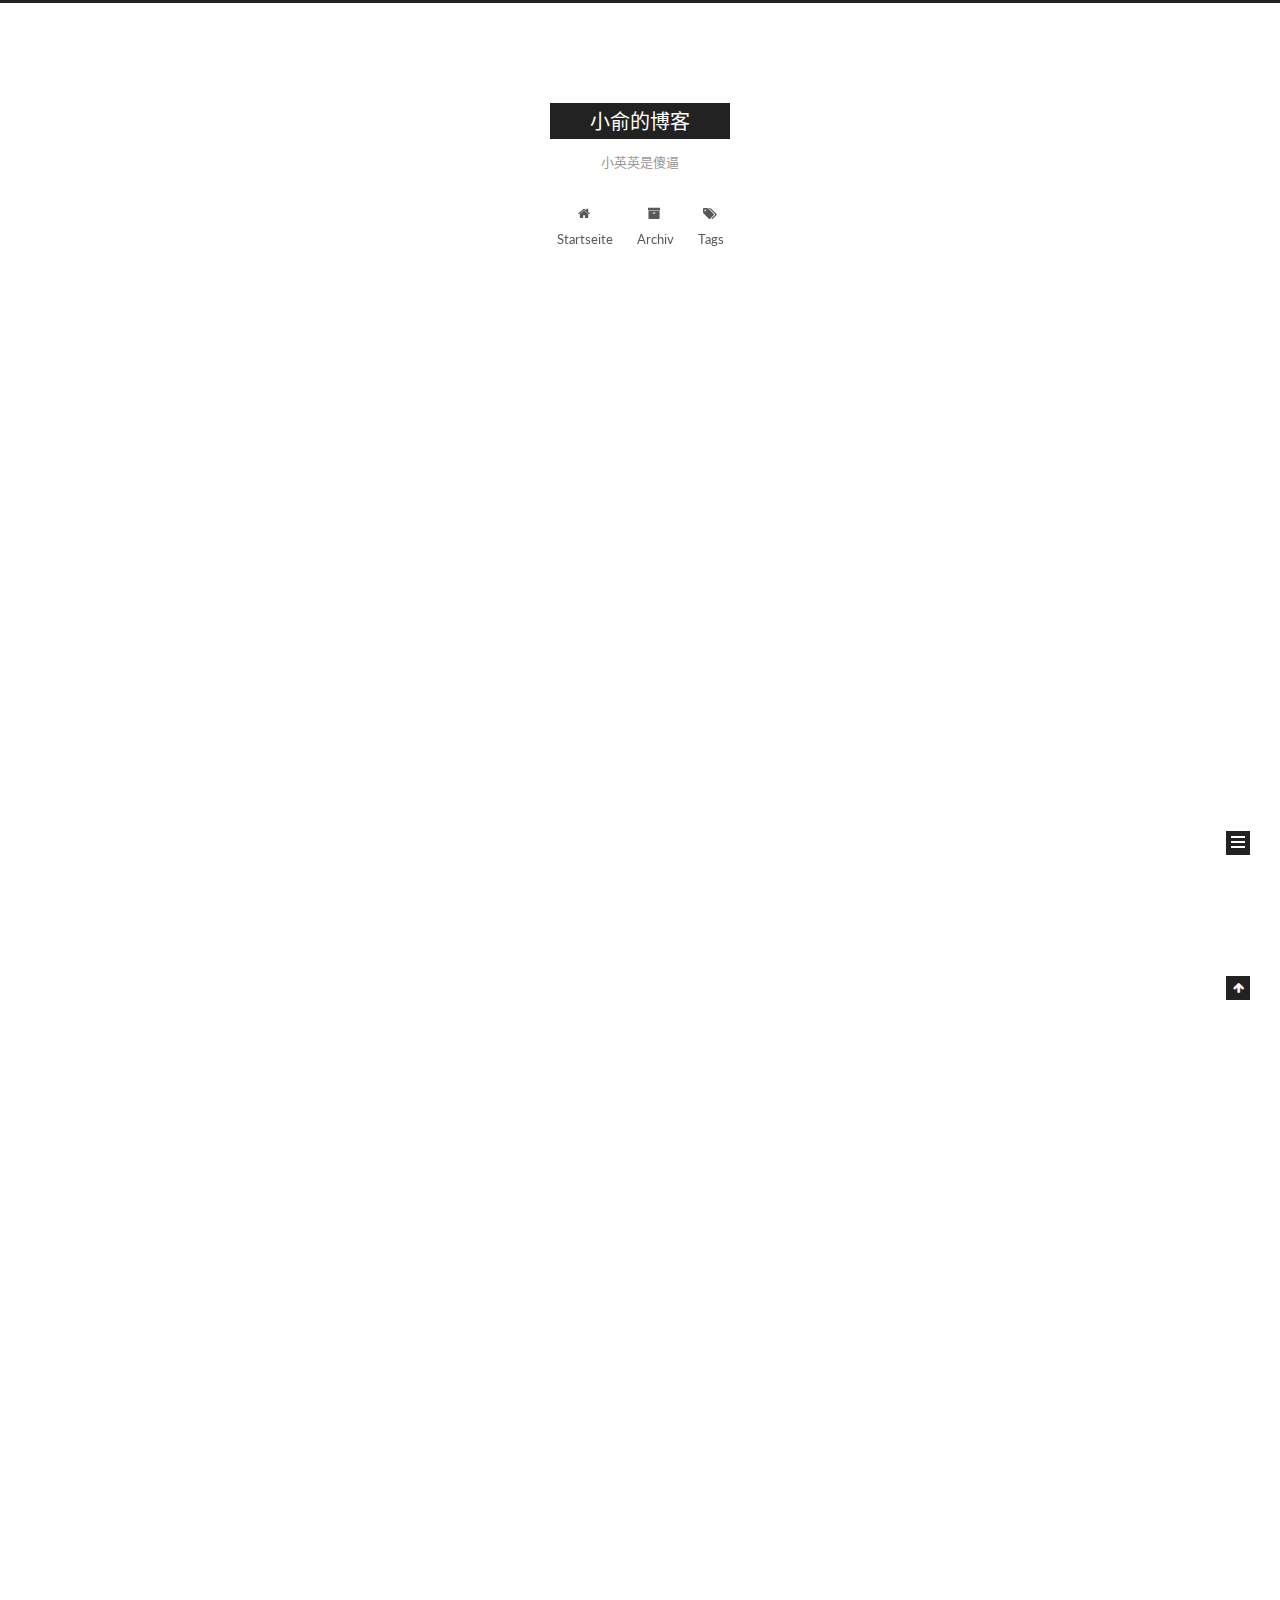
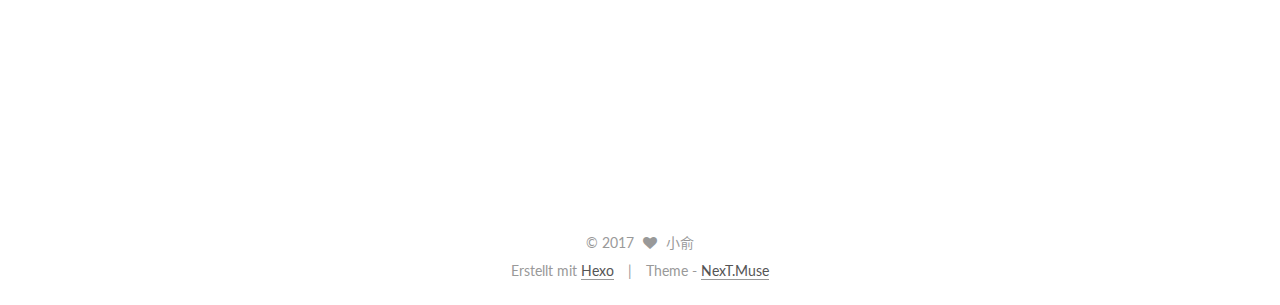
==== index.html @ b85093c0 "Site updated: 2017-07-04 21:34:38" ====
<!doctype html>



  


<html class="theme-next muse use-motion" lang="zh-CN">
<head>
  <meta charset="UTF-8"/>
<meta http-equiv="X-UA-Compatible" content="IE=edge" />
<meta name="viewport" content="width=device-width, initial-scale=1, maximum-scale=1"/>









<meta http-equiv="Cache-Control" content="no-transform" />
<meta http-equiv="Cache-Control" content="no-siteapp" />















  
  
  <link href="/lib/fancybox/source/jquery.fancybox.css?v=2.1.5" rel="stylesheet" type="text/css" />




  
  
  
  

  
    
    
  

  

  

  

  

  
    
    
    <link href="//fonts.googleapis.com/css?family=Lato:300,300italic,400,400italic,700,700italic&subset=latin,latin-ext" rel="stylesheet" type="text/css">
  






<link href="/lib/font-awesome/css/font-awesome.min.css?v=4.6.2" rel="stylesheet" type="text/css" />

<link href="/css/main.css?v=5.1.1" rel="stylesheet" type="text/css" />


  <meta name="keywords" content="Hexo, NexT" />








  <link rel="shortcut icon" type="image/x-icon" href="/favicon.ico?v=5.1.1" />






<meta name="description" content="小英英是傻逼">
<meta property="og:type" content="website">
<meta property="og:title" content="小俞的博客">
<meta property="og:url" content="http://xiaoyuyu.imwork.net/index.html">
<meta property="og:site_name" content="小俞的博客">
<meta property="og:description" content="小英英是傻逼">
<meta name="twitter:card" content="summary">
<meta name="twitter:title" content="小俞的博客">
<meta name="twitter:description" content="小英英是傻逼">



<script type="text/javascript" id="hexo.configurations">
  var NexT = window.NexT || {};
  var CONFIG = {
    root: '/',
    scheme: 'Muse',
    sidebar: {"position":"left","display":"post","offset":12,"offset_float":0,"b2t":false,"scrollpercent":false},
    fancybox: true,
    motion: true,
    duoshuo: {
      userId: '0',
      author: 'Author'
    },
    algolia: {
      applicationID: '',
      apiKey: '',
      indexName: '',
      hits: {"per_page":10},
      labels: {"input_placeholder":"Search for Posts","hits_empty":"We didn't find any results for the search: ${query}","hits_stats":"${hits} results found in ${time} ms"}
    }
  };
</script>



  <link rel="canonical" href="http://xiaoyuyu.imwork.net/"/>





  <title>小俞的博客</title>
  














</head>

<body itemscope itemtype="http://schema.org/WebPage" lang="zh-CN">

  
  
    
  

  <div class="container sidebar-position-left 
   page-home 
 ">
    <div class="headband"></div>

    <header id="header" class="header" itemscope itemtype="http://schema.org/WPHeader">
      <div class="header-inner"><div class="site-brand-wrapper">
  <div class="site-meta ">
    

    <div class="custom-logo-site-title">
      <a href="/"  class="brand" rel="start">
        <span class="logo-line-before"><i></i></span>
        <span class="site-title">小俞的博客</span>
        <span class="logo-line-after"><i></i></span>
      </a>
    </div>
      
        <p class="site-subtitle">小英英是傻逼</p>
      
  </div>

  <div class="site-nav-toggle">
    <button>
      <span class="btn-bar"></span>
      <span class="btn-bar"></span>
      <span class="btn-bar"></span>
    </button>
  </div>
</div>

<nav class="site-nav">
  

  
    <ul id="menu" class="menu">
      
        
        <li class="menu-item menu-item-home">
          <a href="/" rel="section">
            
              <i class="menu-item-icon fa fa-fw fa-home"></i> <br />
            
            Startseite
          </a>
        </li>
      
        
        <li class="menu-item menu-item-archives">
          <a href="/archives/" rel="section">
            
              <i class="menu-item-icon fa fa-fw fa-archive"></i> <br />
            
            Archiv
          </a>
        </li>
      
        
        <li class="menu-item menu-item-tags">
          <a href="/tags/" rel="section">
            
              <i class="menu-item-icon fa fa-fw fa-tags"></i> <br />
            
            Tags
          </a>
        </li>
      

      
    </ul>
  

  
</nav>



 </div>
    </header>

    <main id="main" class="main">
      <div class="main-inner">
        <div class="content-wrap">
          <div id="content" class="content">
            
  <section id="posts" class="posts-expand">
    
      

  

  
  
  

  <article class="post post-type-normal " itemscope itemtype="http://schema.org/Article">
    <link itemprop="mainEntityOfPage" href="http://xiaoyuyu.imwork.net/2017/07/04/first/">

    <span hidden itemprop="author" itemscope itemtype="http://schema.org/Person">
      <meta itemprop="name" content="小俞">
      <meta itemprop="description" content="">
      <meta itemprop="image" content="/images/avatar.gif">
    </span>

    <span hidden itemprop="publisher" itemscope itemtype="http://schema.org/Organization">
      <meta itemprop="name" content="小俞的博客">
    </span>

    
      <header class="post-header">

        
        
          <h1 class="post-title" itemprop="name headline">
                
                <a class="post-title-link" href="/2017/07/04/first/" itemprop="url">我的第一篇博文</a></h1>
        

        <div class="post-meta">
          <span class="post-time">
            
              <span class="post-meta-item-icon">
                <i class="fa fa-calendar-o"></i>
              </span>
              
                <span class="post-meta-item-text">Veröffentlicht am</span>
              
              <time title="Post created" itemprop="dateCreated datePublished" datetime="2017-07-04T21:10:45+08:00">
                2017-07-04
              </time>
            

            

            
          </span>

          

          
            
          

          
          

          

          

          

        </div>
      </header>
    

    <div class="post-body" itemprop="articleBody">

      
      

      
        
          
            <p>Welcome to <a href="https://hexo.io/" target="_blank" rel="external">Hexo</a>! This is your very first post. Check <a href="https://hexo.io/docs/" target="_blank" rel="external">documentation</a> for more info. If you get any problems when using Hexo, you can find the answer in <a href="https://hexo.io/docs/troubleshooting.html" target="_blank" rel="external">troubleshooting</a> or you can ask me on <a href="https://github.com/hexojs/hexo/issues" target="_blank" rel="external">GitHub</a>.</p>
<h2 id="Quick-Start"><a href="#Quick-Start" class="headerlink" title="Quick Start"></a>Quick Start</h2><p>任何人的观点</p>

          
        
      
    </div>

    <div>
      
    </div>

    <div>
      
    </div>

    <div>
      
    </div>

    <footer class="post-footer">
      

      

      

      
      
        <div class="post-eof"></div>
      
    </footer>
  </article>


    
      

  

  
  
  

  <article class="post post-type-normal " itemscope itemtype="http://schema.org/Article">
    <link itemprop="mainEntityOfPage" href="http://xiaoyuyu.imwork.net/2017/07/04/hello-world/">

    <span hidden itemprop="author" itemscope itemtype="http://schema.org/Person">
      <meta itemprop="name" content="小俞">
      <meta itemprop="description" content="">
      <meta itemprop="image" content="/images/avatar.gif">
    </span>

    <span hidden itemprop="publisher" itemscope itemtype="http://schema.org/Organization">
      <meta itemprop="name" content="小俞的博客">
    </span>

    
      <header class="post-header">

        
        
          <h1 class="post-title" itemprop="name headline">
                
                <a class="post-title-link" href="/2017/07/04/hello-world/" itemprop="url">Hello World</a></h1>
        

        <div class="post-meta">
          <span class="post-time">
            
              <span class="post-meta-item-icon">
                <i class="fa fa-calendar-o"></i>
              </span>
              
                <span class="post-meta-item-text">Veröffentlicht am</span>
              
              <time title="Post created" itemprop="dateCreated datePublished" datetime="2017-07-04T20:33:21+08:00">
                2017-07-04
              </time>
            

            

            
          </span>

          

          
            
          

          
          

          

          

          

        </div>
      </header>
    

    <div class="post-body" itemprop="articleBody">

      
      

      
        
          
            <p>Welcome to <a href="https://hexo.io/" target="_blank" rel="external">Hexo</a>! This is your very first post. Check <a href="https://hexo.io/docs/" target="_blank" rel="external">documentation</a> for more info. If you get any problems when using Hexo, you can find the answer in <a href="https://hexo.io/docs/troubleshooting.html" target="_blank" rel="external">troubleshooting</a> or you can ask me on <a href="https://github.com/hexojs/hexo/issues" target="_blank" rel="external">GitHub</a>.</p>
<h2 id="Quick-Start"><a href="#Quick-Start" class="headerlink" title="Quick Start"></a>Quick Start</h2><h3 id="Create-a-new-post"><a href="#Create-a-new-post" class="headerlink" title="Create a new post"></a>Create a new post</h3><figure class="highlight bash"><table><tr><td class="gutter"><pre><div class="line">1</div></pre></td><td class="code"><pre><div class="line">$ hexo new <span class="string">"My New Post"</span></div></pre></td></tr></table></figure>
<p>More info: <a href="https://hexo.io/docs/writing.html" target="_blank" rel="external">Writing</a></p>
<h3 id="Run-server"><a href="#Run-server" class="headerlink" title="Run server"></a>Run server</h3><figure class="highlight bash"><table><tr><td class="gutter"><pre><div class="line">1</div></pre></td><td class="code"><pre><div class="line">$ hexo server</div></pre></td></tr></table></figure>
<p>More info: <a href="https://hexo.io/docs/server.html" target="_blank" rel="external">Server</a></p>
<h3 id="Generate-static-files"><a href="#Generate-static-files" class="headerlink" title="Generate static files"></a>Generate static files</h3><figure class="highlight bash"><table><tr><td class="gutter"><pre><div class="line">1</div></pre></td><td class="code"><pre><div class="line">$ hexo generate</div></pre></td></tr></table></figure>
<p>More info: <a href="https://hexo.io/docs/generating.html" target="_blank" rel="external">Generating</a></p>
<h3 id="Deploy-to-remote-sites"><a href="#Deploy-to-remote-sites" class="headerlink" title="Deploy to remote sites"></a>Deploy to remote sites</h3><figure class="highlight bash"><table><tr><td class="gutter"><pre><div class="line">1</div></pre></td><td class="code"><pre><div class="line">$ hexo deploy</div></pre></td></tr></table></figure>
<p>More info: <a href="https://hexo.io/docs/deployment.html" target="_blank" rel="external">Deployment</a></p>

          
        
      
    </div>

    <div>
      
    </div>

    <div>
      
    </div>

    <div>
      
    </div>

    <footer class="post-footer">
      

      

      

      
      
        <div class="post-eof"></div>
      
    </footer>
  </article>


    
  </section>

  


          </div>
          


          

        </div>
        
          
  
  <div class="sidebar-toggle">
    <div class="sidebar-toggle-line-wrap">
      <span class="sidebar-toggle-line sidebar-toggle-line-first"></span>
      <span class="sidebar-toggle-line sidebar-toggle-line-middle"></span>
      <span class="sidebar-toggle-line sidebar-toggle-line-last"></span>
    </div>
  </div>

  <aside id="sidebar" class="sidebar">
    <div class="sidebar-inner">

      

      

      <section class="site-overview sidebar-panel sidebar-panel-active">
        <div class="site-author motion-element" itemprop="author" itemscope itemtype="http://schema.org/Person">
          <img class="site-author-image" itemprop="image"
               src="/images/avatar.gif"
               alt="小俞" />
          <p class="site-author-name" itemprop="name">小俞</p>
           
              <p class="site-description motion-element" itemprop="description">小英英是傻逼</p>
          
        </div>
        <nav class="site-state motion-element">

          
            <div class="site-state-item site-state-posts">
              <a href="/archives/">
                <span class="site-state-item-count">2</span>
                <span class="site-state-item-name">Artikel</span>
              </a>
            </div>
          

          

          

        </nav>

        

        <div class="links-of-author motion-element">
          
        </div>

        
        

        
        

        


      </section>

      

      

    </div>
  </aside>


        
      </div>
    </main>

    <footer id="footer" class="footer">
      <div class="footer-inner">
        <div class="copyright" >
  
  &copy; 
  <span itemprop="copyrightYear">2017</span>
  <span class="with-love">
    <i class="fa fa-heart"></i>
  </span>
  <span class="author" itemprop="copyrightHolder">小俞</span>
</div>


<div class="powered-by">
  Erstellt mit  <a class="theme-link" href="https://hexo.io">Hexo</a>
</div>

<div class="theme-info">
  Theme -
  <a class="theme-link" href="https://github.com/iissnan/hexo-theme-next">
    NexT.Muse
  </a>
</div>


        

        
      </div>
    </footer>

    
      <div class="back-to-top">
        <i class="fa fa-arrow-up"></i>
        
      </div>
    

  </div>

  

<script type="text/javascript">
  if (Object.prototype.toString.call(window.Promise) !== '[object Function]') {
    window.Promise = null;
  }
</script>









  












  
  <script type="text/javascript" src="/lib/jquery/index.js?v=2.1.3"></script>

  
  <script type="text/javascript" src="/lib/fastclick/lib/fastclick.min.js?v=1.0.6"></script>

  
  <script type="text/javascript" src="/lib/jquery_lazyload/jquery.lazyload.js?v=1.9.7"></script>

  
  <script type="text/javascript" src="/lib/velocity/velocity.min.js?v=1.2.1"></script>

  
  <script type="text/javascript" src="/lib/velocity/velocity.ui.min.js?v=1.2.1"></script>

  
  <script type="text/javascript" src="/lib/fancybox/source/jquery.fancybox.pack.js?v=2.1.5"></script>


  


  <script type="text/javascript" src="/js/src/utils.js?v=5.1.1"></script>

  <script type="text/javascript" src="/js/src/motion.js?v=5.1.1"></script>



  
  

  
    <script type="text/javascript" src="/js/src/scrollspy.js?v=5.1.1"></script>
<script type="text/javascript" src="/js/src/post-details.js?v=5.1.1"></script>

  

  


  <script type="text/javascript" src="/js/src/bootstrap.js?v=5.1.1"></script>



  


  




	





  





  





  






  





  

  

  

  

  

  

</body>
</html>
---- css/main.css ----
/* normalize.css v3.0.2 | MIT License | git.io/normalize */
html {
  font-family: sans-serif; /* 1 */
  -ms-text-size-adjust: 100%; /* 2 */
  -webkit-text-size-adjust: 100%; /* 2 */
}
body {
  margin: 0;
}
article,
aside,
details,
figcaption,
figure,
footer,
header,
hgroup,
main,
menu,
nav,
section,
summary {
  display: block;
}
audio,
canvas,
progress,
video {
  display: inline-block; /* 1 */
  vertical-align: baseline; /* 2 */
}
audio:not([controls]) {
  display: none;
  height: 0;
}
[hidden],
template {
  display: none;
}
a {
  background-color: transparent;
}
a:active,
a:hover {
  outline: 0;
}
abbr[title] {
  border-bottom: 1px dotted;
}
b,
strong {
  font-weight: bold;
}
dfn {
  font-style: italic;
}
h1 {
  font-size: 2em;
  margin: 0.67em 0;
}
mark {
  background: #ff0;
  color: #000;
}
small {
  font-size: 80%;
}
sub,
sup {
  font-size: 75%;
  line-height: 0;
  position: relative;
  vertical-align: baseline;
}
sup {
  top: -0.5em;
}
sub {
  bottom: -0.25em;
}
img {
  border: 0;
}
svg:not(:root) {
  overflow: hidden;
}
figure {
  margin: 1em 40px;
}
hr {
  -moz-box-sizing: content-box;
  box-sizing: content-box;
  height: 0;
}
pre {
  overflow: auto;
}
code,
kbd,
pre,
samp {
  font-family: monospace, monospace;
  font-size: 1em;
}
button,
input,
optgroup,
select,
textarea {
  color: inherit; /* 1 */
  font: inherit; /* 2 */
  margin: 0; /* 3 */
}
button {
  overflow: visible;
}
button,
select {
  text-transform: none;
}
button,
html input[type="button"],
input[type="reset"],
input[type="submit"] {
  -webkit-appearance: button; /* 2 */
  cursor: pointer; /* 3 */
}
button[disabled],
html input[disabled] {
  cursor: default;
}
button::-moz-focus-inner,
input::-moz-focus-inner {
  border: 0;
  padding: 0;
}
input {
  line-height: normal;
}
input[type="checkbox"],
input[type="radio"] {
  box-sizing: border-box; /* 1 */
  padding: 0; /* 2 */
}
input[type="number"]::-webkit-inner-spin-button,
input[type="number"]::-webkit-outer-spin-button {
  height: auto;
}
input[type="search"] {
  -webkit-appearance: textfield; /* 1 */
  -moz-box-sizing: content-box;
  -webkit-box-sizing: content-box; /* 2 */
  box-sizing: content-box;
}
input[type="search"]::-webkit-search-cancel-button,
input[type="search"]::-webkit-search-decoration {
  -webkit-appearance: none;
}
fieldset {
  border: 1px solid #c0c0c0;
  margin: 0 2px;
  padding: 0.35em 0.625em 0.75em;
}
legend {
  border: 0; /* 1 */
  padding: 0; /* 2 */
}
textarea {
  overflow: auto;
}
optgroup {
  font-weight: bold;
}
table {
  border-collapse: collapse;
  border-spacing: 0;
}
td,
th {
  padding: 0;
}
::selection {
  background: #262a30;
  color: #fff;
}
body {
  position: relative;
  font-family: 'Lato', "PingFang SC", "Microsoft YaHei", sans-serif;
  font-size: 14px;
  line-height: 2;
  color: #555;
  background: #fff;
}
@media (max-width: 767px) {
  body {
    padding-right: 0 !important;
  }
}
@media (min-width: 768px) and (max-width: 991px) {
  body {
    padding-right: 0 !important;
  }
}
@media (min-width: 1600px) {
  body {
    font-size: 16px;
  }
}
h1,
h2,
h3,
h4,
h5,
h6 {
  margin: 0;
  padding: 0;
  font-weight: bold;
  line-height: 1.5;
  font-family: 'Lato', "PingFang SC", "Microsoft YaHei", sans-serif;
}
h2,
h3,
h4,
h5,
h6 {
  margin: 20px 0 15px;
}
h1 {
  font-size: 22px;
}
@media (max-width: 767px) {
  h1 {
    font-size: 18px;
  }
}
h2 {
  font-size: 20px;
}
@media (max-width: 767px) {
  h2 {
    font-size: 16px;
  }
}
h3 {
  font-size: 18px;
}
@media (max-width: 767px) {
  h3 {
    font-size: 14px;
  }
}
h4 {
  font-size: 16px;
}
@media (max-width: 767px) {
  h4 {
    font-size: 12px;
  }
}
h5 {
  font-size: 14px;
}
@media (max-width: 767px) {
  h5 {
    font-size: 10px;
  }
}
h6 {
  font-size: 12px;
}
@media (max-width: 767px) {
  h6 {
    font-size: 8px;
  }
}
p {
  margin: 0 0 25px 0;
}
a {
  color: #555;
  text-decoration: none;
  border-bottom: 1px solid #999;
  word-wrap: break-word;
}
a:hover {
  color: #222;
  border-bottom-color: #222;
}
blockquote {
  margin: 0;
  padding: 0;
}
img {
  display: block;
  margin: auto;
  max-width: 100%;
  height: auto;
}
hr {
  margin: 40px 0;
  height: 3px;
  border: none;
  background-color: #ddd;
  background-image: repeating-linear-gradient(-45deg, #fff, #fff 4px, transparent 4px, transparent 8px);
}
blockquote {
  padding: 0 15px;
  color: #666;
  border-left: 4px solid #ddd;
}
blockquote cite::before {
  content: "-";
  padding: 0 5px;
}
dt {
  font-weight: 700;
}
dd {
  margin: 0;
  padding: 0;
}
.text-left {
  text-align: left;
}
.text-center {
  text-align: center;
}
.text-right {
  text-align: right;
}
.text-justify {
  text-align: justify;
}
.text-nowrap {
  white-space: nowrap;
}
.text-lowercase {
  text-transform: lowercase;
}
.text-uppercase {
  text-transform: uppercase;
}
.text-capitalize {
  text-transform: capitalize;
}
.center-block {
  display: block;
  margin-left: auto;
  margin-right: auto;
}
.clearfix:before,
.clearfix:after {
  content: " ";
  display: table;
}
.clearfix:after {
  clear: both;
}
.pullquote {
  width: 45%;
}
.pullquote.left {
  float: left;
  margin-left: 5px;
  margin-right: 10px;
}
.pullquote.right {
  float: right;
  margin-left: 10px;
  margin-right: 5px;
}
.affix.affix.affix {
  position: fixed;
}
.translation {
  margin-top: -20px;
  font-size: 14px;
  color: #999;
}
.scrollbar-measure {
  width: 100px;
  height: 100px;
  overflow: scroll;
  position: absolute;
  top: -9999px;
}
.use-motion .motion-element {
  opacity: 0;
}
table {
  margin: 20px 0;
  width: 100%;
  border-collapse: collapse;
  border-spacing: 0;
  border: 1px solid #ddd;
  font-size: 14px;
  table-layout: fixed;
  word-wrap: break-all;
}
table>tbody>tr:nth-of-type(odd) {
  background-color: #f9f9f9;
}
table>tbody>tr:hover {
  background-color: #f5f5f5;
}
caption,
th,
td {
  padding: 8px;
  text-align: left;
  vertical-align: middle;
  font-weight: normal;
}
th,
td {
  border-bottom: 3px solid #ddd;
  border-right: 1px solid #eee;
}
th {
  padding-bottom: 10px;
  font-weight: 700;
}
td {
  border-bottom-width: 1px;
}
html,
body {
  height: 100%;
}
.container {
  position: relative;
  min-height: 100%;
}
.header-inner {
  margin: 0 auto;
  padding: 100px 0 70px;
  width: 700px;
}
@media (min-width: 1600px) {
  .container .header-inner {
    width: 900px;
  }
}
.main {
  padding-bottom: 150px;
}
.main-inner {
  margin: 0 auto;
  width: 700px;
}
@media (min-width: 1600px) {
  .container .main-inner {
    width: 900px;
  }
}
.footer {
  position: absolute;
  left: 0;
  bottom: 0;
  width: 100%;
  min-height: 50px;
}
.footer-inner {
  box-sizing: border-box;
  margin: 20px auto;
  width: 700px;
}
@media (min-width: 1600px) {
  .container .footer-inner {
    width: 900px;
  }
}
pre,
.highlight {
  overflow: auto;
  margin: 20px 0;
  padding: 0;
  font-size: 13px;
  color: #4d4d4c;
  background: #f7f7f7;
  line-height: 1.6;
}
pre,
code {
  font-family: consolas, Menlo, "PingFang SC", "Microsoft YaHei", monospace;
}
code {
  padding: 2px 4px;
  word-wrap: break-word;
  color: #555;
  background: #eee;
  border-radius: 3px;
  font-size: 13px;
}
pre code {
  padding: 0;
  color: #4d4d4c;
  background: none;
  text-shadow: none;
}
.highlight {
  border-radius: 1px;
}
.highlight pre {
  border: none;
  margin: 0;
  padding: 10px 0;
}
.highlight table {
  margin: 0;
  width: auto;
  border: none;
}
.highlight td {
  border: none;
  padding: 0;
}
.highlight figcaption {
  font-size: 1em;
  color: #4d4d4c;
  line-height: 1em;
  margin-bottom: 1em;
}
.highlight figcaption:before,
.highlight figcaption:after {
  content: " ";
  display: table;
}
.highlight figcaption:after {
  clear: both;
}
.highlight figcaption a {
  float: right;
  color: #4d4d4c;
}
.highlight figcaption a:hover {
  border-bottom-color: #4d4d4c;
}
.highlight .gutter pre {
  padding-left: 10px;
  padding-right: 10px;
  color: #869194;
  text-align: right;
  background-color: #eff2f3;
}
.highlight .code pre {
  width: 100%;
  padding-left: 10px;
  padding-right: 10px;
  background-color: #f7f7f7;
}
.highlight .line {
  height: 20px;
}
.gutter {
  -webkit-user-select: none;
  -moz-user-select: none;
  -ms-user-select: none;
  user-select: none;
}
.gist table {
  width: auto;
}
.gist table td {
  border: none;
}
pre .deletion {
  background: #fdd;
}
pre .addition {
  background: #dfd;
}
pre .meta {
  color: #8959a8;
}
pre .comment {
  color: #8e908c;
}
pre .variable,
pre .attribute,
pre .tag,
pre .regexp,
pre .ruby .constant,
pre .xml .tag .title,
pre .xml .pi,
pre .xml .doctype,
pre .html .doctype,
pre .css .id,
pre .css .class,
pre .css .pseudo {
  color: #c82829;
}
pre .number,
pre .preprocessor,
pre .built_in,
pre .literal,
pre .params,
pre .constant,
pre .command {
  color: #f5871f;
}
pre .ruby .class .title,
pre .css .rules .attribute,
pre .string,
pre .value,
pre .inheritance,
pre .header,
pre .ruby .symbol,
pre .xml .cdata,
pre .special,
pre .number,
pre .formula {
  color: #718c00;
}
pre .title,
pre .css .hexcolor {
  color: #3e999f;
}
pre .function,
pre .python .decorator,
pre .python .title,
pre .ruby .function .title,
pre .ruby .title .keyword,
pre .perl .sub,
pre .javascript .title,
pre .coffeescript .title {
  color: #4271ae;
}
pre .keyword,
pre .javascript .function {
  color: #8959a8;
}
.full-image.full-image.full-image {
  border: none;
  max-width: 100%;
  width: auto;
  margin: 20px auto;
}
@media (min-width: 992px) {
  .full-image.full-image.full-image {
    max-width: none;
    width: 110%;
    margin: 25px -5%;
  }
}
.blockquote-center,
.page-home .post-type-quote blockquote,
.page-post-detail .post-type-quote blockquote {
  position: relative;
  margin: 40px 0;
  padding: 0;
  border-left: none;
  text-align: center;
}
.blockquote-center::before,
.page-home .post-type-quote blockquote::before,
.page-post-detail .post-type-quote blockquote::before,
.blockquote-center::after,
.page-home .post-type-quote blockquote::after,
.page-post-detail .post-type-quote blockquote::after {
  position: absolute;
  content: ' ';
  display: block;
  width: 100%;
  height: 24px;
  opacity: 0.2;
  background-repeat: no-repeat;
  background-position: 0 -6px;
  background-size: 22px 22px;
}
.blockquote-center::before,
.page-home .post-type-quote blockquote::before,
.page-post-detail .post-type-quote blockquote::before {
  top: -20px;
  background-image: url("../images/quote-l.svg");
  border-top: 1px solid #ccc;
}
.blockquote-center::after,
.page-home .post-type-quote blockquote::after,
.page-post-detail .post-type-quote blockquote::after {
  bottom: -20px;
  background-image: url("../images/quote-r.svg");
  border-bottom: 1px solid #ccc;
  background-position: 100% 8px;
}
.blockquote-center p,
.page-home .post-type-quote blockquote p,
.page-post-detail .post-type-quote blockquote p,
.blockquote-center div,
.page-home .post-type-quote blockquote div,
.page-post-detail .post-type-quote blockquote div {
  text-align: center;
}
.post .post-body .group-picture img {
  box-sizing: border-box;
  padding: 0 3px;
  border: none;
}
.post .group-picture-row {
  overflow: hidden;
  margin-top: 6px;
}
.post .group-picture-row:first-child {
  margin-top: 0;
}
.post .group-picture-column {
  float: left;
}
.page-post-detail .post-body .group-picture-column {
  float: none;
  margin-top: 10px;
  width: auto !important;
}
.page-post-detail .post-body .group-picture-column img {
  margin: 0 auto;
}
.page-archive .group-picture-container {
  overflow: hidden;
}
.page-archive .group-picture-row {
  float: left;
}
.page-archive .group-picture-row:first-child {
  margin-top: 6px;
}
.page-archive .group-picture-column {
  max-width: 150px;
  max-height: 150px;
}
.note {
  padding: 20px;
  margin: 20px 0;
  border: 1px solid #eee;
  border-left-width: 5px;
  border-radius: 3px;
}
.note h2,
.note h3,
.note h4,
.note h5,
.note h6 {
  margin-top: 0;
  margin-bottom: 5px;
  padding-top: 0 !important;
}
.note p:last-child {
  margin-bottom: 0;
}
.note code {
  border-radius: 3px;
}
.note+.note {
  margin-top: -5px;
}
.default {
  border-left-color: #777;
}
.default h2,
.default h3,
.default h4,
.default h5,
.default h6 {
  color: #777;
}
.primary {
  border-left-color: #428bca;
}
.primary h2,
.primary h3,
.primary h4,
.primary h5,
.primary h6 {
  color: #428bca;
}
.success {
  border-left-color: #5cb85c;
}
.success h2,
.success h3,
.success h4,
.success h5,
.success h6 {
  color: #5cb85c;
}
.danger {
  border-left-color: #d9534f;
}
.danger h2,
.danger h3,
.danger h4,
.danger h5,
.danger h6 {
  color: #d9534f;
}
.warning {
  border-left-color: #f0ad4e;
}
.warning h2,
.warning h3,
.warning h4,
.warning h5,
.warning h6 {
  color: #f0ad4e;
}
.info {
  border-left-color: #5bc0de;
}
.info h2,
.info h3,
.info h4,
.info h5,
.info h6 {
  color: #5bc0de;
}
.btn {
  display: inline-block;
  padding: 0 20px;
  font-size: 14px;
  color: #fff;
  background: #222;
  border: 2px solid #222;
  text-decoration: none;
  border-radius: 0;
  transition-property: background-color;
  transition-duration: 0.2s;
  transition-timing-function: ease-in-out;
  transition-delay: 0s;
}
.btn:hover,
.post-button .btn:hover {
  border-color: #222;
  color: #222;
  background: #fff;
}
.btn-bar {
  display: block;
  width: 22px;
  height: 2px;
  background: #555;
  border-radius: 1px;
}
.btn-bar+.btn-bar {
  margin-top: 4px;
}
.pagination {
  margin: 120px 0 40px;
  text-align: center;
  border-top: 1px solid #eee;
}
.page-number-basic,
.pagination .prev,
.pagination .next,
.pagination .page-number,
.pagination .space {
  display: inline-block;
  position: relative;
  top: -1px;
  margin: 0 10px;
  padding: 0 10px;
  line-height: 30px;
}
@media (max-width: 767px) {
  .page-number-basic,
  .pagination .prev,
  .pagination .next,
  .pagination .page-number,
  .pagination .space {
    margin: 0 5px;
  }
}
.pagination .prev,
.pagination .next,
.pagination .page-number {
  border-bottom: 0;
  border-top: 1px solid #eee;
  transition-property: border-color;
  transition-duration: 0.2s;
  transition-timing-function: ease-in-out;
  transition-delay: 0s;
}
.pagination .prev:hover,
.pagination .next:hover,
.pagination .page-number:hover {
  border-top-color: #222;
}
.pagination .space {
  padding: 0;
  margin: 0;
}
.pagination .prev {
  margin-left: 0;
}
.pagination .next {
  margin-right: 0;
}
.pagination .page-number.current {
  color: #fff;
  background: #ccc;
  border-top-color: #ccc;
}
@media (max-width: 767px) {
  .pagination {
    border-top: none;
  }
  .pagination .prev,
  .pagination .next,
  .pagination .page-number {
    margin-bottom: 10px;
    border-top: 0;
    border-bottom: 1px solid #eee;
  }
  .pagination .prev:hover,
  .pagination .next:hover,
  .pagination .page-number:hover {
    border-bottom-color: #222;
  }
}
.comments {
  margin: 60px 20px 0;
}
.tag-cloud {
  text-align: center;
}
.tag-cloud a {
  display: inline-block;
  margin: 10px;
}
.back-to-top {
  box-sizing: border-box;
  position: fixed;
  bottom: -100px;
  right: 30px;
  z-index: 1050;
  padding: 0 6px;
  width: 24px;
  background: #222;
  font-size: 12px;
  opacity: 1;
  color: #fff;
  cursor: pointer;
  text-align: center;
  -webkit-transform: translateZ(0);
  transition-property: bottom;
  transition-duration: 0.2s;
  transition-timing-function: ease-in-out;
  transition-delay: 0s;
}
@media (max-width: 767px) {
  .back-to-top {
    display: none;
  }
}
@media (min-width: 768px) and (max-width: 991px) {
  .back-to-top {
    display: none;
  }
}
.back-to-top.back-to-top-on {
  bottom: 19px;
}
.header {
  background: transparent;
}
.header-inner {
  position: relative;
}
.headband {
  height: 3px;
  background: #222;
}
.site-meta {
  margin: 0;
  text-align: center;
}
@media (max-width: 767px) {
  .site-meta {
    text-align: center;
  }
}
.brand {
  position: relative;
  display: inline-block;
  padding: 0 40px;
  color: #fff;
  background: #222;
  border-bottom: none;
}
.brand:hover {
  color: #fff;
}
.logo {
  display: inline-block;
  margin-right: 5px;
  line-height: 36px;
  vertical-align: top;
}
.site-title {
  display: inline-block;
  vertical-align: top;
  line-height: 36px;
  font-size: 20px;
  font-weight: normal;
  font-family: 'Lato', "PingFang SC", "Microsoft YaHei", sans-serif;
}
.site-subtitle {
  margin-top: 10px;
  font-size: 13px;
  color: #999;
}
.use-motion .brand {
  opacity: 0;
}
.use-motion .logo,
.use-motion .site-title,
.use-motion .site-subtitle {
  opacity: 0;
  position: relative;
  top: -10px;
}
.site-nav-toggle {
  display: none;
  position: absolute;
  top: 10px;
  left: 10px;
}
@media (max-width: 767px) {
  .site-nav-toggle {
    display: block;
  }
}
.site-nav-toggle button {
  margin-top: 2px;
  padding: 9px 10px;
  background: transparent;
  border: none;
}
@media (max-width: 767px) {
  .site-nav {
    display: none;
    margin: 0 -10px;
    padding: 0 10px;
    clear: both;
    border-top: 1px solid #ddd;
  }
}
@media (min-width: 768px) and (max-width: 991px) {
  .site-nav {
    display: block !important;
  }
}
@media (min-width: 992px) {
  .site-nav {
    display: block !important;
  }
}
.menu {
  margin-top: 20px;
  padding-left: 0;
  text-align: center;
}
.menu .menu-item {
  display: inline-block;
  margin: 0 10px;
  list-style: none;
}
@media screen and (max-width: 767px) {
  .menu .menu-item {
    margin-top: 10px;
  }
}
.menu .menu-item a {
  display: block;
  font-size: 13px;
  line-height: inherit;
  border-bottom: 1px solid transparent;
  transition-property: border-color;
  transition-duration: 0.2s;
  transition-timing-function: ease-in-out;
  transition-delay: 0s;
}
.menu .menu-item a:hover {
  border-bottom-color: #222;
}
.menu .menu-item .fa {
  margin-right: 5px;
}
.use-motion .menu-item {
  opacity: 0;
}
.post-body {
  font-family: 'Lato', "PingFang SC", "Microsoft YaHei", sans-serif;
}
@media (max-width: 767px) {
  .post-body {
    word-break: break-word;
  }
}
.post-body .fancybox img {
  display: block !important;
  margin: 0 auto;
  cursor: pointer;
  cursor: zoom-in;
  cursor: -webkit-zoom-in;
}
.post-body .image-caption,
.post-body .figure .caption {
  margin: 10px auto 15px;
  text-align: center;
  font-size: 14px;
  color: #999;
  font-weight: bold;
  line-height: 1;
}
.post-sticky-flag {
  display: inline-block;
  font-size: 16px;
  -ms-transform: rotate(30deg);
  -webkit-transform: rotate(30deg);
  -moz-transform: rotate(30deg);
  -ms-transform: rotate(30deg);
  -o-transform: rotate(30deg);
  transform: rotate(30deg);
}
.posts-expand {
  padding-top: 40px;
}
@media (max-width: 767px) {
  .posts-expand {
    margin: 0 20px;
  }
  .post-body pre {
    padding: 10px;
  }
  .post-body pre .gutter pre {
    padding-right: 10px;
  }
  .post-body .highlight {
    margin-left: 0px;
    margin-right: 0px;
    padding: 0;
  }
  .post-body .highlight .gutter pre {
    padding-right: 10px;
  }
}
@media (min-width: 992px) {
  .posts-expand .post-body {
    text-align: justify;
  }
}
.posts-expand .post-body h2,
.posts-expand .post-body h3,
.posts-expand .post-body h4,
.posts-expand .post-body h5,
.posts-expand .post-body h6 {
  padding-top: 10px;
}
.posts-expand .post-body h2 .header-anchor,
.posts-expand .post-body h3 .header-anchor,
.posts-expand .post-body h4 .header-anchor,
.posts-expand .post-body h5 .header-anchor,
.posts-expand .post-body h6 .header-anchor {
  float: right;
  margin-left: 10px;
  color: #ccc;
  border-bottom-style: none;
  visibility: hidden;
}
.posts-expand .post-body h2 .header-anchor:hover,
.posts-expand .post-body h3 .header-anchor:hover,
.posts-expand .post-body h4 .header-anchor:hover,
.posts-expand .post-body h5 .header-anchor:hover,
.posts-expand .post-body h6 .header-anchor:hover {
  color: inherit;
}
.posts-expand .post-body h2:hover .header-anchor,
.posts-expand .post-body h3:hover .header-anchor,
.posts-expand .post-body h4:hover .header-anchor,
.posts-expand .post-body h5:hover .header-anchor,
.posts-expand .post-body h6:hover .header-anchor {
  visibility: visible;
}
.posts-expand .post-body ul li {
  list-style: circle;
}
.posts-expand .post-body img {
  box-sizing: border-box;
  margin: auto;
  padding: 3px;
  border: 1px solid #ddd;
}
.posts-expand .fancybox img {
  margin: 0 auto;
}
@media (max-width: 767px) {
  .posts-collapse {
    margin: 0 20px;
  }
  .posts-collapse .post-title,
  .posts-collapse .post-meta {
    display: block;
    width: auto;
    text-align: left;
  }
}
.posts-collapse {
  position: relative;
  z-index: 1010;
  margin-left: 55px;
}
.posts-collapse::after {
  content: " ";
  position: absolute;
  top: 20px;
  left: 0;
  margin-left: -2px;
  width: 4px;
  height: 100%;
  background: #f5f5f5;
  z-index: -1;
}
@media (max-width: 767px) {
  .posts-collapse {
    margin: 0 20px;
  }
}
.posts-collapse .collection-title {
  position: relative;
  margin: 60px 0;
}
.posts-collapse .collection-title h1,
.posts-collapse .collection-title h2 {
  margin-left: 20px;
}
.posts-collapse .collection-title small {
  color: #bbb;
  margin-left: 5px;
}
.posts-collapse .collection-title::before {
  content: " ";
  position: absolute;
  left: 0;
  top: 50%;
  margin-left: -4px;
  margin-top: -4px;
  width: 8px;
  height: 8px;
  background: #bbb;
  border-radius: 50%;
}
.posts-collapse .post {
  margin: 30px 0;
}
.posts-collapse .post-header {
  position: relative;
  transition-duration: 0.2s;
  transition-timing-function: ease-in-out;
  transition-delay: 0s;
  transition-property: border;
  border-bottom: 1px dashed #ccc;
}
.posts-collapse .post-header::before {
  content: " ";
  position: absolute;
  left: 0;
  top: 12px;
  width: 6px;
  height: 6px;
  margin-left: -4px;
  background: #bbb;
  border-radius: 50%;
  border: 1px solid #fff;
  transition-duration: 0.2s;
  transition-timing-function: ease-in-out;
  transition-delay: 0s;
  transition-property: background;
}
.posts-collapse .post-header:hover {
  border-bottom-color: #666;
}
.posts-collapse .post-header:hover::before {
  background: #222;
}
.posts-collapse .post-meta {
  position: absolute;
  font-size: 12px;
  left: 20px;
  top: 5px;
}
.posts-collapse .post-comments-count {
  display: none;
}
.posts-collapse .post-title {
  margin-left: 60px;
  font-size: 16px;
  font-weight: normal;
  line-height: inherit;
}
.posts-collapse .post-title::after {
  margin-left: 3px;
  opacity: 0.6;
}
.posts-collapse .post-title a {
  color: #666;
  border-bottom: none;
}
.page-home .post-type-quote .post-header,
.page-post-detail .post-type-quote .post-header,
.page-home .post-type-quote .post-tags,
.page-post-detail .post-type-quote .post-tags {
  display: none;
}
.posts-expand .post-title {
  font-size: 26px;
  text-align: center;
  word-break: break-word;
  font-weight: 400;
}
@media (max-width: 767px) {
  .posts-expand .post-title {
    font-size: 22px;
  }
}
.posts-expand .post-title-link {
  display: inline-block;
  position: relative;
  color: #555;
  border-bottom: none;
  line-height: 1.2;
  vertical-align: top;
}
.posts-expand .post-title-link::before {
  content: "";
  position: absolute;
  width: 100%;
  height: 2px;
  bottom: 0;
  left: 0;
  background-color: #000;
  visibility: hidden;
  -webkit-transform: scaleX(0);
  -moz-transform: scaleX(0);
  -ms-transform: scaleX(0);
  -o-transform: scaleX(0);
  transform: scaleX(0);
  transition-duration: 0.2s;
  transition-timing-function: ease-in-out;
  transition-delay: 0s;
}
.posts-expand .post-title-link:hover::before {
  visibility: visible;
  -webkit-transform: scaleX(1);
  -moz-transform: scaleX(1);
  -ms-transform: scaleX(1);
  -o-transform: scaleX(1);
  transform: scaleX(1);
}
.posts-expand .post-title-link .fa {
  font-size: 16px;
}
.posts-expand .post-meta {
  margin: 3px 0 60px 0;
  color: #999;
  font-family: 'Lato', "PingFang SC", "Microsoft YaHei", sans-serif;
  font-size: 12px;
  text-align: center;
}
.posts-expand .post-meta .post-category-list {
  display: inline-block;
  margin: 0;
  padding: 3px;
}
.posts-expand .post-meta .post-category-list-link {
  color: #999;
}
.posts-expand .post-meta .post-description {
  font-size: 14px;
  margin-top: 2px;
}
.post-wordcount {
  display: inline-block;
}
.post-meta-divider {
  margin: 0 0.5em;
}
.post-meta-item-icon {
  margin-right: 3px;
}
@media (min-width: 768px) and (max-width: 991px) {
  .post-meta-item-icon {
    display: inline-block;
  }
}
@media (max-width: 767px) {
  .post-meta-item-icon {
    display: inline-block;
  }
}
@media (min-width: 768px) and (max-width: 991px) {
  .post-meta-item-text {
    display: none;
  }
}
@media (max-width: 767px) {
  .post-meta-item-text {
    display: none;
  }
}
@media (max-width: 767px) {
  .posts-expand .post-comments-count {
    display: none;
  }
}
.post-button {
  margin-top: 50px;
}
.post-button .btn {
  color: #fff;
  font-size: 14px;
  background: #222;
  border-radius: 0;
  line-height: 2;
  margin: 0 4px 8px 4px;
}
.post-button .fa-fw {
  width: 1.285714285714286em;
  text-align: left;
}
.posts-expand .post-tags {
  margin-top: 40px;
  text-align: center;
}
.posts-expand .post-tags a {
  display: inline-block;
  margin-right: 10px;
  font-size: 13px;
}
.post-nav {
  display: table;
  margin-top: 15px;
  width: 100%;
  border-top: 1px solid #eee;
}
.post-nav-divider {
  display: table-cell;
  width: 10%;
}
.post-nav-item {
  display: table-cell;
  padding: 10px 0 0 0;
  width: 45%;
  vertical-align: top;
}
.post-nav-item a {
  position: relative;
  display: block;
  line-height: 25px;
  font-size: 14px;
  color: #555;
  border-bottom: none;
}
.post-nav-item a:hover {
  color: #222;
  border-bottom: none;
}
.post-nav-item a:active {
  top: 2px;
}
.post-nav-item .fa {
  position: absolute;
  top: 8px;
  left: 0;
  font-size: 12px;
}
.post-nav-next a {
  padding-left: 15px;
}
.post-nav-prev {
  text-align: right;
}
.post-nav-prev a {
  padding-right: 15px;
}
.post-nav-prev .fa {
  right: 0;
  left: auto;
}
.posts-expand .post-eof {
  display: block;
  margin: 80px auto 60px;
  width: 8%;
  height: 1px;
  background: #ccc;
  text-align: center;
}
.post:last-child .post-eof.post-eof.post-eof {
  display: none;
}
.post-gallery {
  display: table;
  table-layout: fixed;
  width: 100%;
  border-collapse: separate;
}
.post-gallery-row {
  display: table-row;
}
.post-gallery .post-gallery-img {
  display: table-cell;
  text-align: center;
  vertical-align: middle;
  border: none;
}
.post-gallery .post-gallery-img img {
  max-width: 100%;
  max-height: 100%;
  border: none;
}
.fancybox-close,
.fancybox-close:hover {
  border: none;
}
.sidebar {
  position: fixed;
  right: 0;
  top: 0;
  bottom: 0;
  width: 0;
  z-index: 1040;
  box-shadow: inset 0 2px 6px #000;
  background: #222;
  -webkit-transform: translateZ(0);
}
.sidebar a {
  color: #999;
  border-bottom-color: #555;
}
.sidebar a:hover {
  color: #eee;
}
@media (min-width: 768px) and (max-width: 991px) {
  .sidebar {
    display: none !important;
  }
}
@media (max-width: 767px) {
  .sidebar {
    display: none !important;
  }
}
.sidebar-inner {
  position: relative;
  padding: 20px 10px;
  color: #999;
  text-align: center;
}
.sidebar-toggle {
  position: fixed;
  right: 30px;
  bottom: 45px;
  width: 14px;
  height: 14px;
  padding: 5px;
  background: #222;
  line-height: 0;
  z-index: 1050;
  cursor: pointer;
  -webkit-transform: translateZ(0);
}
@media (min-width: 768px) and (max-width: 991px) {
  .sidebar-toggle {
    display: none;
  }
}
@media (max-width: 767px) {
  .sidebar-toggle {
    display: none;
  }
}
.sidebar-toggle-line {
  position: relative;
  display: inline-block;
  vertical-align: top;
  height: 2px;
  width: 100%;
  background: #fff;
  margin-top: 3px;
}
.sidebar-toggle-line:first-child {
  margin-top: 0;
}
.site-author-image {
  display: block;
  margin: 0 auto;
  padding: 2px;
  max-width: 96px;
  height: auto;
  border: 2px solid #333;
}
.site-author-name {
  margin: 5px 0 0;
  text-align: center;
  color: #f5f5f5;
  font-weight: normal;
}
.site-description {
  margin-top: 5px;
  text-align: center;
  font-size: 14px;
  color: #999;
}
.site-state {
  overflow: hidden;
  line-height: 1.4;
  white-space: nowrap;
  text-align: center;
}
.site-state-item {
  display: inline-block;
  padding: 0 15px;
  border-left: 1px solid #333;
}
.site-state-item:first-child {
  border-left: none;
}
.site-state-item a {
  border-bottom: none;
}
.site-state-item-count {
  display: block;
  text-align: center;
  color: inherit;
  font-weight: 600;
  font-size: 18px;
}
.site-state-item-name {
  font-size: 13px;
  color: inherit;
}
.feed-link {
  margin-top: 20px;
}
.feed-link a {
  display: inline-block;
  padding: 0 15px;
  color: #fc6423;
  border: 1px solid #fc6423;
  border-radius: 4px;
}
.feed-link a i {
  color: #fc6423;
  font-size: 14px;
}
.feed-link a:hover {
  color: #fff;
  background: #fc6423;
}
.feed-link a:hover i {
  color: #fff;
}
.links-of-author {
  margin-top: 20px;
}
.links-of-author a {
  display: inline-block;
  vertical-align: middle;
  margin-right: 10px;
  margin-bottom: 10px;
  border-bottom-color: #555;
  font-size: 13px;
}
.links-of-author a:before {
  display: inline-block;
  vertical-align: middle;
  margin-right: 3px;
  content: " ";
  width: 4px;
  height: 4px;
  border-radius: 50%;
  background: #8bf18b;
}
.links-of-blogroll {
  font-size: 13px;
}
.links-of-blogroll-title {
  margin-top: 20px;
  font-size: 14px;
  font-weight: 600;
}
.links-of-blogroll-list {
  margin: 0;
  padding: 0;
  list-style: none;
}
.links-of-blogroll-item {
  padding: 2px 10px;
}
.sidebar-nav {
  margin: 0 0 20px;
  padding-left: 0;
}
.sidebar-nav li {
  display: inline-block;
  cursor: pointer;
  border-bottom: 1px solid transparent;
  font-size: 14px;
  color: #555;
}
.sidebar-nav li:hover {
  color: #f5f5f5;
}
.page-post-detail .sidebar-nav-toc {
  padding: 0 5px;
}
.page-post-detail .sidebar-nav-overview {
  margin-left: 10px;
}
.sidebar-nav .sidebar-nav-active {
  color: #87daff;
  border-bottom-color: #87daff;
}
.sidebar-nav .sidebar-nav-active:hover {
  color: #87daff;
}
.sidebar-panel {
  display: none;
}
.sidebar-panel-active {
  display: block;
}
.post-toc-empty {
  font-size: 14px;
  color: #666;
}
.post-toc-wrap {
  overflow: hidden;
}
.post-toc {
  overflow: auto;
}
.post-toc ol {
  margin: 0;
  padding: 0 2px 5px 10px;
  text-align: left;
  list-style: none;
  font-size: 14px;
}
.post-toc ol > ol {
  padding-left: 0;
}
.post-toc ol a {
  transition-duration: 0.2s;
  transition-timing-function: ease-in-out;
  transition-delay: 0s;
  transition-property: all;
  color: #999;
  border-bottom-color: #555;
}
.post-toc ol a:hover {
  color: #ccc;
  border-bottom-color: #ccc;
}
.post-toc .nav-item {
  overflow: hidden;
  text-overflow: ellipsis;
  white-space: nowrap;
  line-height: 1.8;
}
.post-toc .nav .nav-child {
  display: none;
}
.post-toc .nav .active > .nav-child {
  display: block;
}
.post-toc .nav .active-current > .nav-child {
  display: block;
}
.post-toc .nav .active-current > .nav-child > .nav-item {
  display: block;
}
.post-toc .nav .active > a {
  color: #87daff;
  border-bottom-color: #87daff;
}
.post-toc .nav .active-current > a {
  color: #87daff;
}
.post-toc .nav .active-current > a:hover {
  color: #87daff;
}
.footer {
  font-size: 14px;
  color: #999;
}
.footer img {
  border: none;
}
.footer-inner {
  text-align: center;
}
.with-love {
  display: inline-block;
  margin: 0 5px;
}
.powered-by,
.theme-info {
  display: inline-block;
}
.powered-by {
  margin-right: 10px;
}
.powered-by::after {
  content: "|";
  padding-left: 10px;
}
.cc-license {
  margin-top: 10px;
  text-align: center;
}
.cc-license .cc-opacity {
  opacity: 0.7;
  border-bottom: none;
}
.cc-license .cc-opacity:hover {
  opacity: 0.9;
}
.cc-license img {
  display: inline-block;
}
.theme-next #ds-thread #ds-reset {
  color: #555;
}
.theme-next #ds-thread #ds-reset .ds-replybox {
  margin-bottom: 30px;
}
.theme-next #ds-thread #ds-reset .ds-replybox .ds-avatar,
.theme-next #ds-reset .ds-avatar img {
  box-shadow: none;
}
.theme-next #ds-thread #ds-reset .ds-textarea-wrapper {
  border-color: #c7d4e1;
  background: none;
  border-top-right-radius: 3px;
  border-top-left-radius: 3px;
}
.theme-next #ds-thread #ds-reset .ds-textarea-wrapper textarea {
  height: 60px;
}
.theme-next #ds-reset .ds-rounded-top {
  border-radius: 0;
}
.theme-next #ds-thread #ds-reset .ds-post-toolbar {
  box-sizing: border-box;
  border: 1px solid #c7d4e1;
  background: #f6f8fa;
}
.theme-next #ds-thread #ds-reset .ds-post-options {
  height: 40px;
  border: none;
  background: none;
}
.theme-next #ds-thread #ds-reset .ds-toolbar-buttons {
  top: 11px;
}
.theme-next #ds-thread #ds-reset .ds-sync {
  top: 5px;
}
.theme-next #ds-thread #ds-reset .ds-post-button {
  top: 4px;
  right: 5px;
  width: 90px;
  height: 30px;
  border: 1px solid #c5ced7;
  border-radius: 3px;
  background-image: linear-gradient(#fbfbfc, #f5f7f9);
  color: #60676d;
}
.theme-next #ds-thread #ds-reset .ds-post-button:hover {
  background-position: 0 -30px;
  color: #60676d;
}
.theme-next #ds-thread #ds-reset .ds-comments-info {
  padding: 10px 0;
}
.theme-next #ds-thread #ds-reset .ds-sort {
  display: none;
}
.theme-next #ds-thread #ds-reset li.ds-tab a.ds-current {
  border: none;
  background: #f6f8fa;
  color: #60676d;
}
.theme-next #ds-thread #ds-reset li.ds-tab a.ds-current:hover {
  background-color: #e9f0f7;
  color: #60676d;
}
.theme-next #ds-thread #ds-reset li.ds-tab a {
  border-radius: 2px;
  padding: 5px;
}
.theme-next #ds-thread #ds-reset .ds-login-buttons p {
  color: #999;
  line-height: 36px;
}
.theme-next #ds-thread #ds-reset .ds-login-buttons .ds-service-list li {
  height: 28px;
}
.theme-next #ds-thread #ds-reset .ds-service-list a {
  background: none;
  padding: 5px;
  border: 1px solid;
  border-radius: 3px;
  text-align: center;
}
.theme-next #ds-thread #ds-reset .ds-service-list a:hover {
  color: #fff;
  background: #666;
}
.theme-next #ds-thread #ds-reset .ds-service-list .ds-weibo {
  color: #fc9b00;
  border-color: #fc9b00;
}
.theme-next #ds-thread #ds-reset .ds-service-list .ds-weibo:hover {
  background: #fc9b00;
}
.theme-next #ds-thread #ds-reset .ds-service-list .ds-qq {
  color: #60a3ec;
  border-color: #60a3ec;
}
.theme-next #ds-thread #ds-reset .ds-service-list .ds-qq:hover {
  background: #60a3ec;
}
.theme-next #ds-thread #ds-reset .ds-service-list .ds-renren {
  color: #2e7ac4;
  border-color: #2e7ac4;
}
.theme-next #ds-thread #ds-reset .ds-service-list .ds-renren:hover {
  background: #2e7ac4;
}
.theme-next #ds-thread #ds-reset .ds-service-list .ds-douban {
  color: #37994c;
  border-color: #37994c;
}
.theme-next #ds-thread #ds-reset .ds-service-list .ds-douban:hover {
  background: #37994c;
}
.theme-next #ds-thread #ds-reset .ds-service-list .ds-kaixin {
  color: #fef20d;
  border-color: #fef20d;
}
.theme-next #ds-thread #ds-reset .ds-service-list .ds-kaixin:hover {
  background: #fef20d;
}
.theme-next #ds-thread #ds-reset .ds-service-list .ds-netease {
  color: #f00;
  border-color: #f00;
}
.theme-next #ds-thread #ds-reset .ds-service-list .ds-netease:hover {
  background: #f00;
}
.theme-next #ds-thread #ds-reset .ds-service-list .ds-sohu {
  color: #ffcb05;
  border-color: #ffcb05;
}
.theme-next #ds-thread #ds-reset .ds-service-list .ds-sohu:hover {
  background: #ffcb05;
}
.theme-next #ds-thread #ds-reset .ds-service-list .ds-baidu {
  color: #2831e0;
  border-color: #2831e0;
}
.theme-next #ds-thread #ds-reset .ds-service-list .ds-baidu:hover {
  background: #2831e0;
}
.theme-next #ds-thread #ds-reset .ds-service-list .ds-google {
  color: #166bec;
  border-color: #166bec;
}
.theme-next #ds-thread #ds-reset .ds-service-list .ds-google:hover {
  background: #166bec;
}
.theme-next #ds-thread #ds-reset .ds-service-list .ds-weixin {
  color: #00ce0d;
  border-color: #00ce0d;
}
.theme-next #ds-thread #ds-reset .ds-service-list .ds-weixin:hover {
  background: #00ce0d;
}
.theme-next #ds-thread #ds-reset .ds-service-list .ds-more-services {
  border: none;
}
.theme-next #ds-thread #ds-reset .ds-service-list .ds-more-services:hover {
  background: none;
}
.theme-next #ds-reset .duoshuo-ua-admin {
  display: inline-block;
  color: #f00;
}
.theme-next #ds-reset .duoshuo-ua-platform,
.theme-next #ds-reset .duoshuo-ua-browser {
  color: #ccc;
}
.theme-next #ds-reset .duoshuo-ua-platform .fa,
.theme-next #ds-reset .duoshuo-ua-browser .fa {
  display: inline-block;
  margin-right: 3px;
}
.theme-next #ds-reset .duoshuo-ua-separator {
  display: inline-block;
  margin-left: 5px;
}
.theme-next .this_ua {
  background-color: #ccc !important;
  border-radius: 4px;
  padding: 0 5px !important;
  margin: 1px 1px !important;
  border: 1px solid #bbb !important;
  color: #fff;
  display: inline-block !important;
}
.theme-next .this_ua.admin {
  background-color: #d9534f !important;
  border-color: #d9534f !important;
}
.theme-next .this_ua.platform.iOS,
.theme-next .this_ua.platform.Mac,
.theme-next .this_ua.platform.Windows {
  background-color: #39b3d7 !important;
  border-color: #46b8da !important;
}
.theme-next .this_ua.platform.Linux {
  background-color: #3a3a3a !important;
  border-color: #1f1f1f !important;
}
.theme-next .this_ua.platform.Android {
  background-color: #00c47d !important;
  border-color: #01b171 !important;
}
.theme-next .this_ua.browser.Mobile,
.theme-next .this_ua.browser.Chrome {
  background-color: #5cb85c !important;
  border-color: #4cae4c !important;
}
.theme-next .this_ua.browser.Firefox {
  background-color: #f0ad4e !important;
  border-color: #eea236 !important;
}
.theme-next .this_ua.browser.Maxthon,
.theme-next .this_ua.browser.IE {
  background-color: #428bca !important;
  border-color: #357ebd !important;
}
.theme-next .this_ua.browser.baidu,
.theme-next .this_ua.browser.UCBrowser,
.theme-next .this_ua.browser.Opera {
  background-color: #d9534f !important;
  border-color: #d43f3a !important;
}
.theme-next .this_ua.browser.Android,
.theme-next .this_ua.browser.QQBrowser {
  background-color: #78ace9 !important;
  border-color: #4cae4c !important;
}
.cloud-tie-wrapper img {
  display: inline-block;
}
.cloud-tie-wrapper .total-txt {
  font-size: 1em !important;
}
.cloud-tie-join-count .join-count {
  color: #555 !important;
  font-size: inherit !important;
  margin: 0 !important;
}
.post-spread {
  margin-top: 20px;
  text-align: center;
}
.jiathis_style {
  display: inline-block;
}
.jiathis_style a {
  border: none;
}
.fa {
  font-family: FontAwesome !important;
}
.post-spread {
  margin-top: 20px;
  text-align: center;
}
.bdshare-slide-button-box a {
  border: none;
}
.bdsharebuttonbox {
  display: inline-block;
}
.bdsharebuttonbox a {
  border: none;
}
.local-search-pop-overlay {
  position: fixed;
  width: 100%;
  height: 100%;
  top: 0;
  left: 0;
  z-index: 2080;
  background-color: rgba(0,0,0,0.3);
}
.local-search-popup {
  display: none;
  position: fixed;
  top: 10%;
  left: 50%;
  margin-left: -350px;
  width: 700px;
  height: 80%;
  padding: 0;
  background: #fff;
  color: #333;
  z-index: 9999;
  border-radius: 5px;
}
@media (max-width: 767px) {
  .local-search-popup {
    padding: 0;
    top: 0;
    left: 0;
    margin: 0;
    width: 100%;
    height: 100%;
    border-radius: 0;
  }
}
.local-search-popup ul.search-result-list {
  padding: 0;
  margin: 0 5px;
}
.local-search-popup p.search-result {
  border-bottom: 1px dashed #ccc;
  padding: 5px 0;
}
.local-search-popup a.search-result-title {
  font-weight: bold;
  font-size: 16px;
}
.local-search-popup .search-keyword {
  border-bottom: 1px dashed #f00;
  font-weight: bold;
  color: #f00;
}
.local-search-popup .local-search-header {
  padding: 5px;
  height: 36px;
  background: #f5f5f5;
  border-top-left-radius: 5px;
  border-top-right-radius: 5px;
}
.local-search-popup #local-search-result {
  overflow: auto;
  position: relative;
  padding: 5px 25px;
  height: calc(100% - 55px);
}
.local-search-popup .local-search-input-wrapper {
  display: inline-block;
  width: calc(100% - 90px);
  height: 36px;
  line-height: 36px;
  padding: 0 5px;
}
.local-search-popup .local-search-input-wrapper input {
  padding: 8px 0;
  height: 20px;
  display: block;
  width: 100%;
  outline: none;
  border: none;
  background: transparent;
  vertical-align: middle;
}
.local-search-popup .search-icon,
.local-search-popup .popup-btn-close {
  display: inline-block;
  font-size: 18px;
  color: #999;
  height: 36px;
  width: 18px;
  padding-left: 10px;
  padding-right: 10px;
}
.local-search-popup .search-icon {
  float: left;
}
.local-search-popup .popup-btn-close {
  border-left: 1px solid #eee;
  float: right;
  cursor: pointer;
}
.local-search-popup #no-result {
  position: absolute;
  left: 50%;
  top: 50%;
  -webkit-transform: translate(-50%, -50%);
  -webkit-transform: translate(-50%, -50%);
  -moz-transform: translate(-50%, -50%);
  -ms-transform: translate(-50%, -50%);
  -o-transform: translate(-50%, -50%);
  transform: translate(-50%, -50%);
  color: #ccc;
}
.site-uv,
.site-pv,
.page-pv {
  display: inline-block;
}
.site-uv .busuanzi-value,
.site-pv .busuanzi-value,
.page-pv .busuanzi-value {
  margin: 0 5px;
}
.site-uv {
  margin-right: 10px;
}
.site-uv::after {
  content: "|";
  padding-left: 10px;
}
.use-motion .post {
  opacity: 0;
}
.page-archive .archive-page-counter {
  position: relative;
  top: 3px;
  left: 20px;
}
@media (max-width: 767px) {
  .page-archive .archive-page-counter {
    top: 5px;
  }
}
.page-archive .posts-collapse .archive-move-on {
  position: absolute;
  top: 11px;
  left: 0;
  margin-left: -6px;
  width: 10px;
  height: 10px;
  opacity: 0.5;
  background: #555;
  border: 1px solid #fff;
  border-radius: 50%;
}
.category-all-page .category-all-title {
  text-align: center;
}
.category-all-page .category-all {
  margin-top: 20px;
}
.category-all-page .category-list {
  margin: 0;
  padding: 0;
  list-style: none;
}
.category-all-page .category-list-item {
  margin: 5px 10px;
}
.category-all-page .category-list-count {
  color: #bbb;
}
.category-all-page .category-list-count:before {
  display: inline;
  content: " (";
}
.category-all-page .category-list-count:after {
  display: inline;
  content: ") ";
}
.category-all-page .category-list-child {
  padding-left: 10px;
}
#schedule ul#event-list {
  padding-left: 30px;
}
#schedule ul#event-list hr {
  margin: 20px 0 45px 0 !important;
  background: #222;
}
#schedule ul#event-list hr:after {
  display: inline-block;
  content: 'NOW';
  background: #222;
  color: #fff;
  font-weight: bold;
  text-align: right;
  padding: 0 5px;
}
#schedule ul#event-list li.event {
  margin: 20px 0px;
  background: #f9f9f9;
  padding-left: 10px;
  min-height: 40px;
}
#schedule ul#event-list li.event h2.event-summary {
  margin: 0;
  padding-bottom: 3px;
}
#schedule ul#event-list li.event h2.event-summary:before {
  display: inline-block;
  font-family: FontAwesome;
  font-size: 8px;
  content: '\f111';
  vertical-align: middle;
  margin-right: 25px;
  color: #bbb;
}
#schedule ul#event-list li.event span.event-relative-time {
  display: inline-block;
  font-size: 12px;
  font-weight: 400;
  padding-left: 12px;
  color: #bbb;
}
#schedule ul#event-list li.event span.event-details {
  display: block;
  color: #bbb;
  margin-left: 56px;
  padding-top: 3px;
  padding-bottom: 6px;
  text-indent: -24px;
  line-height: 18px;
}
#schedule ul#event-list li.event span.event-details:before {
  text-indent: 0;
  display: inline-block;
  width: 14px;
  font-family: FontAwesome;
  text-align: center;
  margin-right: 9px;
  color: #bbb;
}
#schedule ul#event-list li.event span.event-details.event-location:before {
  content: '\f041';
}
#schedule ul#event-list li.event span.event-details.event-duration:before {
  content: '\f017';
}
#schedule ul#event-list li.event-past {
  background: #fcfcfc;
}
#schedule ul#event-list li.event-past > * {
  opacity: 0.6;
}
#schedule ul#event-list li.event-past h2.event-summary {
  color: #bbb;
}
#schedule ul#event-list li.event-past h2.event-summary:before {
  color: #dfdfdf;
}
#schedule ul#event-list li.event-now {
  background: #222;
  color: #fff;
  padding: 15px 0 15px 10px;
}
#schedule ul#event-list li.event-now h2.event-summary:before {
  -webkit-transform: scale(1.2);
  -moz-transform: scale(1.2);
  -ms-transform: scale(1.2);
  -o-transform: scale(1.2);
  transform: scale(1.2);
  color: #fff;
  animation: dot-flash 1s alternate infinite ease-in-out;
}
#schedule ul#event-list li.event-now * {
  color: #fff !important;
}
@-moz-keyframes dot-flash {
  from {
    opacity: 1;
    -webkit-transform: scale(1.1);
    -moz-transform: scale(1.1);
    -ms-transform: scale(1.1);
    -o-transform: scale(1.1);
    transform: scale(1.1);
  }
  to {
    opacity: 0;
    -webkit-transform: scale(1);
    -moz-transform: scale(1);
    -ms-transform: scale(1);
    -o-transform: scale(1);
    transform: scale(1);
  }
}
@-webkit-keyframes dot-flash {
  from {
    opacity: 1;
    -webkit-transform: scale(1.1);
    -moz-transform: scale(1.1);
    -ms-transform: scale(1.1);
    -o-transform: scale(1.1);
    transform: scale(1.1);
  }
  to {
    opacity: 0;
    -webkit-transform: scale(1);
    -moz-transform: scale(1);
    -ms-transform: scale(1);
    -o-transform: scale(1);
    transform: scale(1);
  }
}
@-o-keyframes dot-flash {
  from {
    opacity: 1;
    -webkit-transform: scale(1.1);
    -moz-transform: scale(1.1);
    -ms-transform: scale(1.1);
    -o-transform: scale(1.1);
    transform: scale(1.1);
  }
  to {
    opacity: 0;
    -webkit-transform: scale(1);
    -moz-transform: scale(1);
    -ms-transform: scale(1);
    -o-transform: scale(1);
    transform: scale(1);
  }
}
@keyframes dot-flash {
  from {
    opacity: 1;
    -webkit-transform: scale(1.1);
    -moz-transform: scale(1.1);
    -ms-transform: scale(1.1);
    -o-transform: scale(1.1);
    transform: scale(1.1);
  }
  to {
    opacity: 0;
    -webkit-transform: scale(1);
    -moz-transform: scale(1);
    -ms-transform: scale(1);
    -o-transform: scale(1);
    transform: scale(1);
  }
}
.page-post-detail .sidebar-toggle-line {
  background: #87daff;
}
.page-post-detail .comments {
  overflow: hidden;
}
@media (max-width: 767px) {
  .header-inner,
  .container .main-inner,
  .footer-inner {
    width: auto;
  }
}
embed {
  display: block;
  margin: 0px auto 25px auto;
}
.custom-logo .site-meta-headline {
  text-align: center;
}
.custom-logo .brand {
  background: none;
}
.custom-logo .site-title {
  margin: 10px auto 0;
  font-size: 24px;
  color: #222;
}
.custom-logo .site-title a {
  border: none;
}
.custom-logo-image {
  margin: 0 auto;
  padding: 5px;
  max-width: 150px;
  background: #fff;
}
@media (max-width: 767px) {
  .site-nav {
    position: absolute;
    left: 0;
    top: 52px;
    margin: 0;
    width: 100%;
    padding: 0;
    background: #fff;
    border-bottom: 1px solid #ddd;
    z-index: 1;
  }
}
@media (max-width: 767px) {
  .menu {
    text-align: left;
  }
}
@media (max-width: 767px) {
  .menu .menu-item {
    display: block;
    margin: 0 10px;
    vertical-align: top;
  }
}
@media (max-width: 767px) {
  .menu .menu-item br {
    display: none;
  }
}
@media (max-width: 767px) {
  .menu .menu-item a {
    padding: 5px 10px;
  }
}
.menu .menu-item .fa {
  margin-right: 0;
}
.site-search form {
  display: none;
}
.links-of-blogroll-inline .links-of-blogroll-item {
  display: inline-block;
}
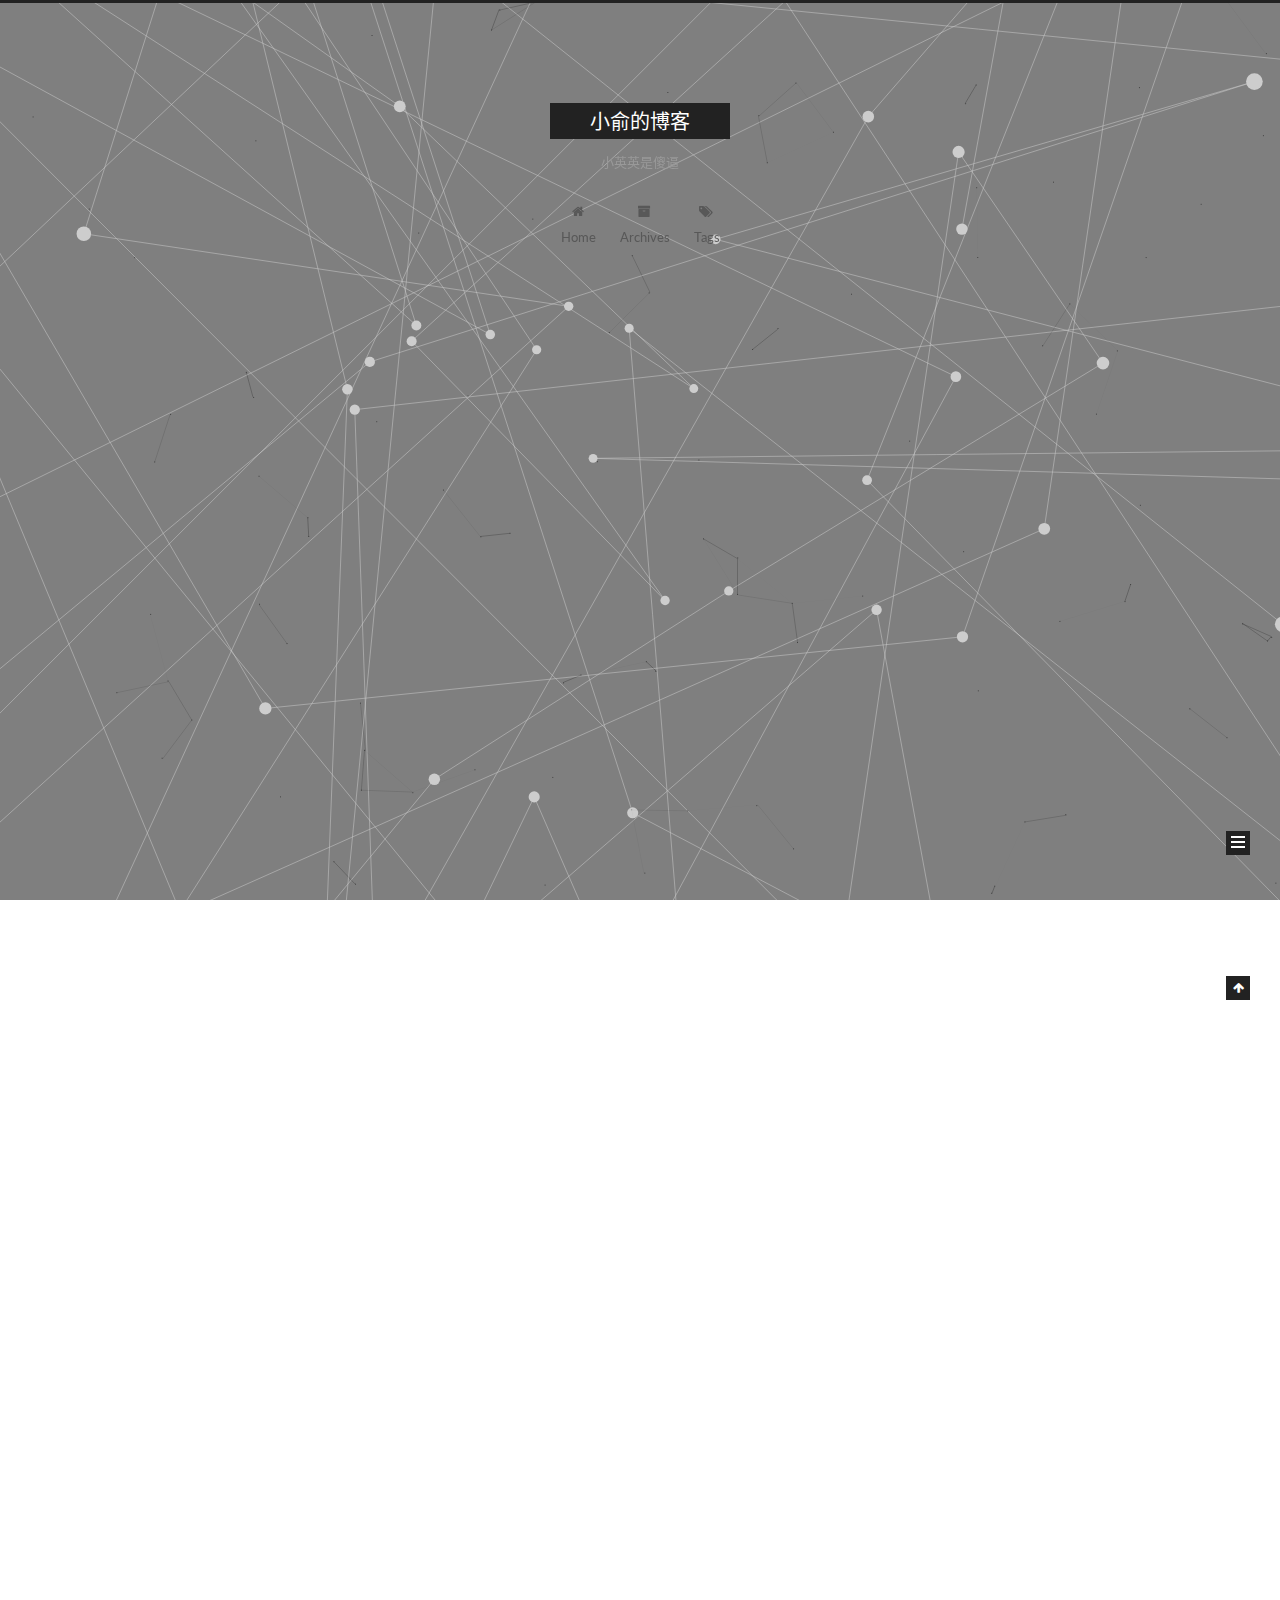
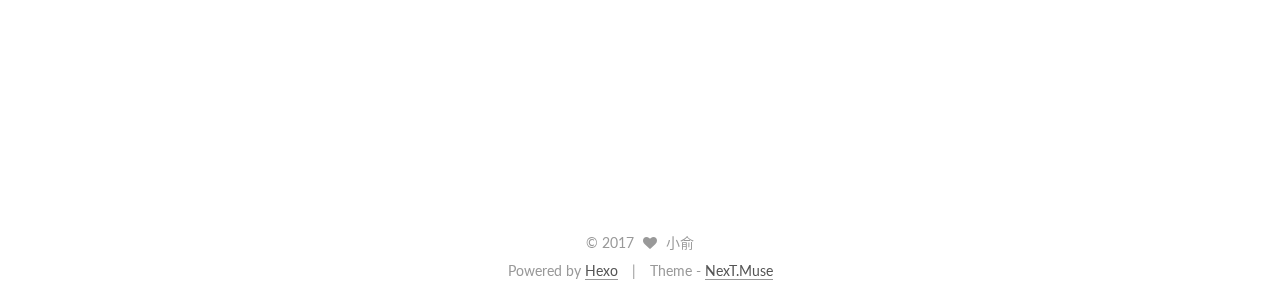
==== commit ab1ee24d: "Site updated: 2017-07-04 22:49:43" ====
--- a/index.html
+++ b/index.html
@@ -203,7 +203,7 @@
             
               <i class="menu-item-icon fa fa-fw fa-home"></i> <br />
             
-            Startseite
+            Home
           </a>
         </li>
       
@@ -213,7 +213,7 @@
             
               <i class="menu-item-icon fa fa-fw fa-archive"></i> <br />
             
-            Archiv
+            Archives
           </a>
         </li>
       
@@ -285,7 +285,7 @@
                 <i class="fa fa-calendar-o"></i>
               </span>
               
-                <span class="post-meta-item-text">Veröffentlicht am</span>
+                <span class="post-meta-item-text">Posted on</span>
               
               <time title="Post created" itemprop="dateCreated datePublished" datetime="2017-07-04T21:10:45+08:00">
                 2017-07-04
@@ -398,7 +398,7 @@
                 <i class="fa fa-calendar-o"></i>
               </span>
               
-                <span class="post-meta-item-text">Veröffentlicht am</span>
+                <span class="post-meta-item-text">Posted on</span>
               
               <time title="Post created" itemprop="dateCreated datePublished" datetime="2017-07-04T20:33:21+08:00">
                 2017-07-04
@@ -526,7 +526,7 @@
             <div class="site-state-item site-state-posts">
               <a href="/archives/">
                 <span class="site-state-item-count">2</span>
-                <span class="site-state-item-name">Artikel</span>
+                <span class="site-state-item-name">posts</span>
               </a>
             </div>
           
@@ -580,7 +580,7 @@
 
 
 <div class="powered-by">
-  Erstellt mit  <a class="theme-link" href="https://hexo.io">Hexo</a>
+  Powered by <a class="theme-link" href="https://hexo.io">Hexo</a>
 </div>
 
 <div class="theme-info">
@@ -625,9 +625,14 @@
   
 
 
-
-
-
+  
+
+
+
+
+
+  
+  
 
 
 
@@ -652,6 +657,15 @@
 
   
   <script type="text/javascript" src="/lib/fancybox/source/jquery.fancybox.pack.js?v=2.1.5"></script>
+
+  
+  <script type="text/javascript" src="/lib/canvas-nest/canvas-nest.min.js"></script>
+
+  
+  <script type="text/javascript" src="/lib/three/three.min.js"></script>
+
+  
+  <script type="text/javascript" src="/lib/three/canvas_lines.min.js"></script>
 
 
   
--- a/css/main.css
+++ b/css/main.css
@@ -1677,7 +1677,7 @@
   width: 4px;
   height: 4px;
   border-radius: 50%;
-  background: #8bf18b;
+  background: #fff438;
 }
 .links-of-blogroll {
   font-size: 13px;
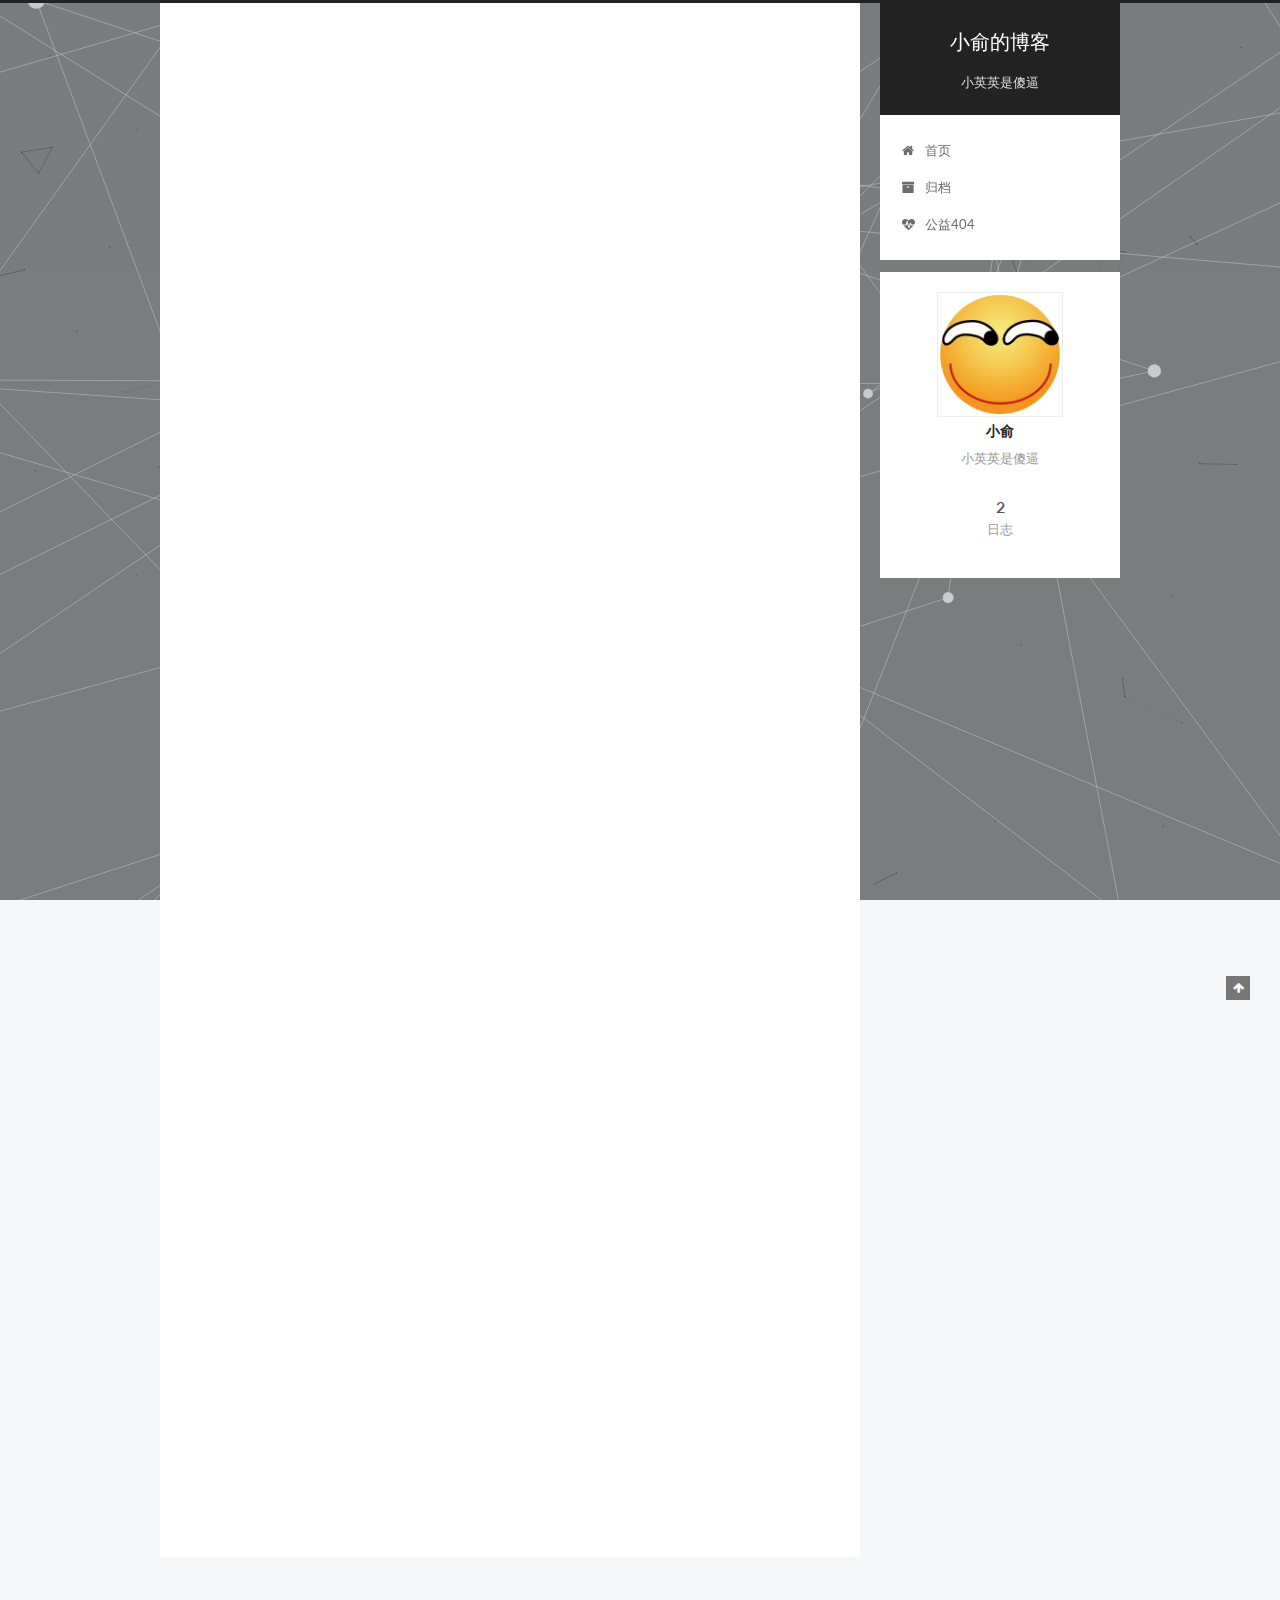
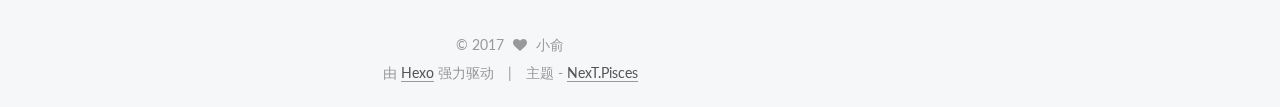
==== commit d3b541ef: "Site updated: 2017-07-05 00:42:07" ====
--- a/index.html
+++ b/index.html
@@ -5,7 +5,7 @@
   
 
 
-<html class="theme-next muse use-motion" lang="zh-CN">
+<html class="theme-next pisces use-motion" lang="zh-Hans">
 <head>
   <meta charset="UTF-8"/>
 <meta http-equiv="X-UA-Compatible" content="IE=edge" />
@@ -109,13 +109,13 @@
   var NexT = window.NexT || {};
   var CONFIG = {
     root: '/',
-    scheme: 'Muse',
-    sidebar: {"position":"left","display":"post","offset":12,"offset_float":0,"b2t":false,"scrollpercent":false},
+    scheme: 'Pisces',
+    sidebar: {"position":"right","display":"post","offset":12,"offset_float":0,"b2t":false,"scrollpercent":false},
     fancybox: true,
     motion: true,
     duoshuo: {
       userId: '0',
-      author: 'Author'
+      author: '博主'
     },
     algolia: {
       applicationID: '',
@@ -142,6 +142,16 @@
 
 
 
+  <script type="text/javascript">
+    var _hmt = _hmt || [];
+    (function() {
+      var hm = document.createElement("script");
+      hm.src = "https://hm.baidu.com/hm.js?66376324109cb0c49fd36714417160bc";
+      var s = document.getElementsByTagName("script")[0];
+      s.parentNode.insertBefore(hm, s);
+    })();
+  </script>
+
 
 
 
@@ -153,14 +163,14 @@
 
 </head>
 
-<body itemscope itemtype="http://schema.org/WebPage" lang="zh-CN">
-
-  
-  
-    
-  
-
-  <div class="container sidebar-position-left 
+<body itemscope itemtype="http://schema.org/WebPage" lang="zh-Hans">
+
+  
+  
+    
+  
+
+  <div class="container sidebar-position-right 
    page-home 
  ">
     <div class="headband"></div>
@@ -203,7 +213,7 @@
             
               <i class="menu-item-icon fa fa-fw fa-home"></i> <br />
             
-            Home
+            首页
           </a>
         </li>
       
@@ -213,17 +223,17 @@
             
               <i class="menu-item-icon fa fa-fw fa-archive"></i> <br />
             
-            Archives
+            归档
           </a>
         </li>
       
         
-        <li class="menu-item menu-item-tags">
-          <a href="/tags/" rel="section">
-            
-              <i class="menu-item-icon fa fa-fw fa-tags"></i> <br />
-            
-            Tags
+        <li class="menu-item menu-item-commonweal">
+          <a href="/404.html" rel="section">
+            
+              <i class="menu-item-icon fa fa-fw fa-heartbeat"></i> <br />
+            
+            公益404
           </a>
         </li>
       
@@ -261,7 +271,7 @@
     <span hidden itemprop="author" itemscope itemtype="http://schema.org/Person">
       <meta itemprop="name" content="小俞">
       <meta itemprop="description" content="">
-      <meta itemprop="image" content="/images/avatar.gif">
+      <meta itemprop="image" content="/images/avatar.png">
     </span>
 
     <span hidden itemprop="publisher" itemscope itemtype="http://schema.org/Organization">
@@ -285,9 +295,9 @@
                 <i class="fa fa-calendar-o"></i>
               </span>
               
-                <span class="post-meta-item-text">Posted on</span>
+                <span class="post-meta-item-text">发表于</span>
               
-              <time title="Post created" itemprop="dateCreated datePublished" datetime="2017-07-04T21:10:45+08:00">
+              <time title="创建于" itemprop="dateCreated datePublished" datetime="2017-07-04T21:10:45+08:00">
                 2017-07-04
               </time>
             
@@ -304,6 +314,17 @@
           
 
           
+          
+             <span id="/2017/07/04/first/" class="leancloud_visitors" data-flag-title="我的第一篇博文">
+               <span class="post-meta-divider">|</span>
+               <span class="post-meta-item-icon">
+                 <i class="fa fa-eye"></i>
+               </span>
+               
+                 <span class="post-meta-item-text">阅读次数 </span>
+               
+                 <span class="leancloud-visitors-count"></span>
+             </span>
           
 
           
@@ -374,7 +395,7 @@
     <span hidden itemprop="author" itemscope itemtype="http://schema.org/Person">
       <meta itemprop="name" content="小俞">
       <meta itemprop="description" content="">
-      <meta itemprop="image" content="/images/avatar.gif">
+      <meta itemprop="image" content="/images/avatar.png">
     </span>
 
     <span hidden itemprop="publisher" itemscope itemtype="http://schema.org/Organization">
@@ -398,9 +419,9 @@
                 <i class="fa fa-calendar-o"></i>
               </span>
               
-                <span class="post-meta-item-text">Posted on</span>
+                <span class="post-meta-item-text">发表于</span>
               
-              <time title="Post created" itemprop="dateCreated datePublished" datetime="2017-07-04T20:33:21+08:00">
+              <time title="创建于" itemprop="dateCreated datePublished" datetime="2017-07-04T20:33:21+08:00">
                 2017-07-04
               </time>
             
@@ -417,6 +438,17 @@
           
 
           
+          
+             <span id="/2017/07/04/hello-world/" class="leancloud_visitors" data-flag-title="Hello World">
+               <span class="post-meta-divider">|</span>
+               <span class="post-meta-item-icon">
+                 <i class="fa fa-eye"></i>
+               </span>
+               
+                 <span class="post-meta-item-text">阅读次数 </span>
+               
+                 <span class="leancloud-visitors-count"></span>
+             </span>
           
 
           
@@ -513,7 +545,7 @@
       <section class="site-overview sidebar-panel sidebar-panel-active">
         <div class="site-author motion-element" itemprop="author" itemscope itemtype="http://schema.org/Person">
           <img class="site-author-image" itemprop="image"
-               src="/images/avatar.gif"
+               src="/images/avatar.png"
                alt="小俞" />
           <p class="site-author-name" itemprop="name">小俞</p>
            
@@ -526,7 +558,7 @@
             <div class="site-state-item site-state-posts">
               <a href="/archives/">
                 <span class="site-state-item-count">2</span>
-                <span class="site-state-item-name">posts</span>
+                <span class="site-state-item-name">日志</span>
               </a>
             </div>
           
@@ -580,13 +612,13 @@
 
 
 <div class="powered-by">
-  Powered by <a class="theme-link" href="https://hexo.io">Hexo</a>
+  由 <a class="theme-link" href="https://hexo.io">Hexo</a> 强力驱动
 </div>
 
 <div class="theme-info">
-  Theme -
+  主题 -
   <a class="theme-link" href="https://github.com/iissnan/hexo-theme-next">
-    NexT.Muse
+    NexT.Pisces
   </a>
 </div>
 
@@ -680,6 +712,13 @@
   
   
 
+
+  <script type="text/javascript" src="/js/src/affix.js?v=5.1.1"></script>
+
+  <script type="text/javascript" src="/js/src/schemes/pisces.js?v=5.1.1"></script>
+
+
+
   
     <script type="text/javascript" src="/js/src/scrollspy.js?v=5.1.1"></script>
 <script type="text/javascript" src="/js/src/post-details.js?v=5.1.1"></script>
@@ -735,6 +774,113 @@
   
 
   
+  <script src="https://cdn1.lncld.net/static/js/av-core-mini-0.6.1.js"></script>
+  <script>AV.initialize("hKc4QbHIgzF4I5bI9MbqzQKY-gzGzoHsz", "jf4O4t6oPPTfu70h6VqSsOxb");</script>
+  <script>
+    function showTime(Counter) {
+      var query = new AV.Query(Counter);
+      var entries = [];
+      var $visitors = $(".leancloud_visitors");
+
+      $visitors.each(function () {
+        entries.push( $(this).attr("id").trim() );
+      });
+
+      query.containedIn('url', entries);
+      query.find()
+        .done(function (results) {
+          var COUNT_CONTAINER_REF = '.leancloud-visitors-count';
+
+          if (results.length === 0) {
+            $visitors.find(COUNT_CONTAINER_REF).text(0);
+            return;
+          }
+
+          for (var i = 0; i < results.length; i++) {
+            var item = results[i];
+            var url = item.get('url');
+            var time = item.get('time');
+            var element = document.getElementById(url);
+
+            $(element).find(COUNT_CONTAINER_REF).text(time);
+          }
+          for(var i = 0; i < entries.length; i++) {
+            var url = entries[i];
+            var element = document.getElementById(url);
+            var countSpan = $(element).find(COUNT_CONTAINER_REF);
+            if( countSpan.text() == '') {
+              countSpan.text(0);
+            }
+          }
+        })
+        .fail(function (object, error) {
+          console.log("Error: " + error.code + " " + error.message);
+        });
+    }
+
+    function addCount(Counter) {
+      var $visitors = $(".leancloud_visitors");
+      var url = $visitors.attr('id').trim();
+      var title = $visitors.attr('data-flag-title').trim();
+      var query = new AV.Query(Counter);
+
+      query.equalTo("url", url);
+      query.find({
+        success: function(results) {
+          if (results.length > 0) {
+            var counter = results[0];
+            counter.fetchWhenSave(true);
+            counter.increment("time");
+            counter.save(null, {
+              success: function(counter) {
+                var $element = $(document.getElementById(url));
+                $element.find('.leancloud-visitors-count').text(counter.get('time'));
+              },
+              error: function(counter, error) {
+                console.log('Failed to save Visitor num, with error message: ' + error.message);
+              }
+            });
+          } else {
+            var newcounter = new Counter();
+            /* Set ACL */
+            var acl = new AV.ACL();
+            acl.setPublicReadAccess(true);
+            acl.setPublicWriteAccess(true);
+            newcounter.setACL(acl);
+            /* End Set ACL */
+            newcounter.set("title", title);
+            newcounter.set("url", url);
+            newcounter.set("time", 1);
+            newcounter.save(null, {
+              success: function(newcounter) {
+                var $element = $(document.getElementById(url));
+                $element.find('.leancloud-visitors-count').text(newcounter.get('time'));
+              },
+              error: function(newcounter, error) {
+                console.log('Failed to create');
+              }
+            });
+          }
+        },
+        error: function(error) {
+          console.log('Error:' + error.code + " " + error.message);
+        }
+      });
+    }
+
+    $(function() {
+      var Counter = AV.Object.extend("Counter");
+      if ($('.leancloud_visitors').length == 1) {
+        addCount(Counter);
+      } else if ($('.post-title-link').length > 1) {
+        showTime(Counter);
+      }
+    });
+  </script>
+
+
+
+  
 
   
 
--- a/css/main.css
+++ b/css/main.css
@@ -189,7 +189,7 @@
   font-size: 14px;
   line-height: 2;
   color: #555;
-  background: #fff;
+  background: #f5f7f9;
 }
 @media (max-width: 767px) {
   body {
@@ -639,8 +639,8 @@
 @media (min-width: 992px) {
   .full-image.full-image.full-image {
     max-width: none;
-    width: 110%;
-    margin: 25px -5%;
+    width: 118%;
+    margin: 0 -9%;
   }
 }
 .blockquote-center,
@@ -818,7 +818,7 @@
   font-size: 14px;
   color: #fff;
   background: #222;
-  border: 2px solid #222;
+  border: 2px solid #555;
   text-decoration: none;
   border-radius: 0;
   transition-property: background-color;
@@ -829,8 +829,8 @@
 .btn:hover,
 .post-button .btn:hover {
   border-color: #222;
-  color: #222;
-  background: #fff;
+  color: #fff;
+  background: #222;
 }
 .btn-bar {
   display: block;
@@ -935,7 +935,7 @@
   width: 24px;
   background: #222;
   font-size: 12px;
-  opacity: 1;
+  opacity: 0.6;
   color: #fff;
   cursor: pointer;
   text-align: center;
@@ -956,7 +956,7 @@
   }
 }
 .back-to-top.back-to-top-on {
-  bottom: 19px;
+  bottom: 30px;
 }
 .header {
   background: transparent;
@@ -1005,7 +1005,7 @@
 .site-subtitle {
   margin-top: 10px;
   font-size: 13px;
-  color: #999;
+  color: #ddd;
 }
 .use-motion .brand {
   opacity: 0;
@@ -1078,7 +1078,8 @@
   transition-timing-function: ease-in-out;
   transition-delay: 0s;
 }
-.menu .menu-item a:hover {
+.menu .menu-item a:hover,
+.menu-item-active a {
   border-bottom-color: #222;
 }
 .menu .menu-item .fa {
@@ -1415,10 +1416,10 @@
   margin-top: 50px;
 }
 .post-button .btn {
-  color: #fff;
+  color: #555;
   font-size: 14px;
-  background: #222;
-  border-radius: 0;
+  background: #fff;
+  border-radius: 2px;
   line-height: 2;
   margin: 0 4px 8px 4px;
 }
@@ -1519,6 +1520,121 @@
 .fancybox-close,
 .fancybox-close:hover {
   border: none;
+}
+#rewardButton {
+  cursor: pointer;
+  border: 0;
+  outline: 0;
+  border-radius: 100%;
+  padding: 0;
+  margin: 0;
+  letter-spacing: normal;
+  text-transform: none;
+  text-indent: 0px;
+  text-shadow: none;
+}
+#rewardButton span {
+  display: inline-block;
+  width: 80px;
+  height: 35px;
+  border-radius: 5px;
+  color: #fff;
+  font-weight: 400;
+  font-style: normal;
+  font-variant: normal;
+  font-stretch: normal;
+  font-size: 18px;
+  font-family: "Microsoft Yahei";
+  background: #f44336;
+}
+#rewardButton span:hover {
+  background: #f7877f;
+}
+#QR {
+  padding-top: 20px;
+}
+#QR a {
+  border: 0;
+}
+#QR img {
+  width: 180px;
+  max-width: 100%;
+  display: inline-block;
+  margin: 0.8em 2em 0 2em;
+}
+#wechat:hover p {
+  animation: roll 0.1s infinite linear;
+  -webkit-animation: roll 0.1s infinite linear;
+  -moz-animation: roll 0.1s infinite linear;
+}
+#alipay:hover p {
+  animation: roll 0.1s infinite linear;
+  -webkit-animation: roll 0.1s infinite linear;
+  -moz-animation: roll 0.1s infinite linear;
+}
+@-moz-keyframes roll {
+  from {
+    -webkit-transform: rotateZ(30deg);
+    -moz-transform: rotateZ(30deg);
+    -ms-transform: rotateZ(30deg);
+    -o-transform: rotateZ(30deg);
+    transform: rotateZ(30deg);
+  }
+  to {
+    -webkit-transform: rotateZ(-30deg);
+    -moz-transform: rotateZ(-30deg);
+    -ms-transform: rotateZ(-30deg);
+    -o-transform: rotateZ(-30deg);
+    transform: rotateZ(-30deg);
+  }
+}
+@-webkit-keyframes roll {
+  from {
+    -webkit-transform: rotateZ(30deg);
+    -moz-transform: rotateZ(30deg);
+    -ms-transform: rotateZ(30deg);
+    -o-transform: rotateZ(30deg);
+    transform: rotateZ(30deg);
+  }
+  to {
+    -webkit-transform: rotateZ(-30deg);
+    -moz-transform: rotateZ(-30deg);
+    -ms-transform: rotateZ(-30deg);
+    -o-transform: rotateZ(-30deg);
+    transform: rotateZ(-30deg);
+  }
+}
+@-o-keyframes roll {
+  from {
+    -webkit-transform: rotateZ(30deg);
+    -moz-transform: rotateZ(30deg);
+    -ms-transform: rotateZ(30deg);
+    -o-transform: rotateZ(30deg);
+    transform: rotateZ(30deg);
+  }
+  to {
+    -webkit-transform: rotateZ(-30deg);
+    -moz-transform: rotateZ(-30deg);
+    -ms-transform: rotateZ(-30deg);
+    -o-transform: rotateZ(-30deg);
+    transform: rotateZ(-30deg);
+  }
+}
+@keyframes roll {
+  from {
+    -webkit-transform: rotateZ(30deg);
+    -moz-transform: rotateZ(30deg);
+    -ms-transform: rotateZ(30deg);
+    -o-transform: rotateZ(30deg);
+    transform: rotateZ(30deg);
+  }
+  to {
+    -webkit-transform: rotateZ(-30deg);
+    -moz-transform: rotateZ(-30deg);
+    -ms-transform: rotateZ(-30deg);
+    -o-transform: rotateZ(-30deg);
+    transform: rotateZ(-30deg);
+  }
 }
 .sidebar {
   position: fixed;
@@ -1593,20 +1709,20 @@
   display: block;
   margin: 0 auto;
   padding: 2px;
-  max-width: 96px;
+  max-width: 120px;
   height: auto;
-  border: 2px solid #333;
+  border: 1px solid #eee;
 }
 .site-author-name {
-  margin: 5px 0 0;
+  margin: 0;
   text-align: center;
-  color: #f5f5f5;
-  font-weight: normal;
+  color: #222;
+  font-weight: 600;
 }
 .site-description {
-  margin-top: 5px;
+  margin-top: 0;
   text-align: center;
-  font-size: 14px;
+  font-size: 13px;
   color: #999;
 }
 .site-state {
@@ -1618,7 +1734,7 @@
 .site-state-item {
   display: inline-block;
   padding: 0 15px;
-  border-left: 1px solid #333;
+  border-left: 1px solid #eee;
 }
 .site-state-item:first-child {
   border-left: none;
@@ -1631,11 +1747,11 @@
   text-align: center;
   color: inherit;
   font-weight: 600;
-  font-size: 18px;
+  font-size: 16px;
 }
 .site-state-item-name {
   font-size: 13px;
-  color: inherit;
+  color: #999;
 }
 .feed-link {
   margin-top: 20px;
@@ -1677,7 +1793,7 @@
   width: 4px;
   height: 4px;
   border-radius: 50%;
-  background: #fff438;
+  background: #22ff18;
 }
 .links-of-blogroll {
   font-size: 13px;
@@ -1707,7 +1823,7 @@
   color: #555;
 }
 .sidebar-nav li:hover {
-  color: #f5f5f5;
+  color: #fc6423;
 }
 .page-post-detail .sidebar-nav-toc {
   padding: 0 5px;
@@ -1716,11 +1832,11 @@
   margin-left: 10px;
 }
 .sidebar-nav .sidebar-nav-active {
-  color: #87daff;
-  border-bottom-color: #87daff;
+  color: #fc6423;
+  border-bottom-color: #fc6423;
 }
 .sidebar-nav .sidebar-nav-active:hover {
-  color: #87daff;
+  color: #fc6423;
 }
 .sidebar-panel {
   display: none;
@@ -1753,12 +1869,12 @@
   transition-timing-function: ease-in-out;
   transition-delay: 0s;
   transition-property: all;
-  color: #999;
-  border-bottom-color: #555;
+  color: #666;
+  border-bottom-color: #ccc;
 }
 .post-toc ol a:hover {
-  color: #ccc;
-  border-bottom-color: #ccc;
+  color: #000;
+  border-bottom-color: #000;
 }
 .post-toc .nav-item {
   overflow: hidden;
@@ -1779,14 +1895,14 @@
   display: block;
 }
 .post-toc .nav .active > a {
-  color: #87daff;
-  border-bottom-color: #87daff;
+  color: #fc6423;
+  border-bottom-color: #fc6423;
 }
 .post-toc .nav .active-current > a {
-  color: #87daff;
+  color: #fc6423;
 }
 .post-toc .nav .active-current > a:hover {
-  color: #87daff;
+  color: #fc6423;
 }
 .footer {
   font-size: 14px;
@@ -2209,6 +2325,16 @@
   transform: translate(-50%, -50%);
   color: #ccc;
 }
+@media (min-width: 768px) and (max-width: 991px) {
+  .busuanzi-count {
+    width: auto;
+  }
+}
+@media (max-width: 767px) {
+  .busuanzi-count {
+    width: auto;
+  }
+}
 .site-uv,
 .site-pv,
 .page-pv {
@@ -2447,83 +2573,397 @@
   }
 }
 .page-post-detail .sidebar-toggle-line {
-  background: #87daff;
+  background: #fc6423;
 }
 .page-post-detail .comments {
   overflow: hidden;
 }
-@media (max-width: 767px) {
-  .header-inner,
-  .container .main-inner,
+.header {
+  position: relative;
+  margin: 0 auto;
+  width: 960px;
+}
+@media (min-width: 768px) and (max-width: 991px) {
+  .header {
+    width: auto;
+  }
+}
+@media (max-width: 767px) {
+  .header {
+    width: auto;
+  }
+}
+.header-inner {
+  position: absolute;
+  top: 0;
+  overflow: hidden;
+  padding: 0;
+  width: 240px;
+  background: #fff;
+  box-shadow: initial;
+  border-radius: initial;
+}
+@media (min-width: 1600px) {
+  .container .header-inner {
+    width: 240px;
+  }
+}
+@media (min-width: 768px) and (max-width: 991px) {
+  .header-inner {
+    position: relative;
+    width: auto;
+    border-radius: initial;
+  }
+}
+@media (max-width: 767px) {
+  .header-inner {
+    position: relative;
+    width: auto;
+    border-radius: initial;
+  }
+}
+.main:before,
+.main:after {
+  content: " ";
+  display: table;
+}
+.main:after {
+  clear: both;
+}
+@media (min-width: 768px) and (max-width: 991px) {
+  .main {
+    padding-bottom: 100px;
+  }
+}
+@media (max-width: 767px) {
+  .main {
+    padding-bottom: 100px;
+  }
+}
+.container .main-inner {
+  width: 960px;
+}
+@media (min-width: 768px) and (max-width: 991px) {
+  .container .main-inner {
+    width: auto;
+  }
+}
+@media (max-width: 767px) {
+  .container .main-inner {
+    width: auto;
+  }
+}
+.content-wrap {
+  float: right;
+  box-sizing: border-box;
+  padding: 40px;
+  width: 700px;
+  background: #fff;
+  min-height: 700px;
+  box-shadow: initial;
+  border-radius: initial;
+}
+@media (min-width: 768px) and (max-width: 991px) {
+  .content-wrap {
+    width: 100%;
+    padding: 20px;
+    border-radius: initial;
+  }
+}
+@media (max-width: 767px) {
+  .content-wrap {
+    width: 100%;
+    padding: 20px;
+    min-height: auto;
+    border-radius: initial;
+  }
+}
+.sidebar {
+  position: static;
+  float: left;
+  margin-top: 300px;
+  width: 240px;
+  background: #f5f7f9;
+  box-shadow: none;
+}
+@media (min-width: 768px) and (max-width: 991px) {
+  .sidebar {
+    display: none;
+  }
+}
+@media (max-width: 767px) {
+  .sidebar {
+    display: none;
+  }
+}
+.sidebar-toggle {
+  display: none;
+}
+.footer-inner {
+  width: 960px;
+  padding-left: 260px;
+}
+@media (min-width: 768px) and (max-width: 991px) {
   .footer-inner {
     width: auto;
-  }
-}
-embed {
-  display: block;
-  margin: 0px auto 25px auto;
-}
-.custom-logo .site-meta-headline {
-  text-align: center;
-}
-.custom-logo .brand {
+    padding-left: 0 !important;
+    padding-right: 0 !important;
+  }
+}
+@media (max-width: 767px) {
+  .footer-inner {
+    width: auto;
+    padding-left: 0 !important;
+    padding-right: 0 !important;
+  }
+}
+.sidebar-position-right .header-inner {
+  right: 0;
+}
+.sidebar-position-right .content-wrap {
+  float: left;
+}
+.sidebar-position-right .sidebar {
+  float: right;
+}
+.sidebar-position-right .footer-inner {
+  padding-left: 0;
+  padding-right: 260px;
+}
+.site-brand-wrapper {
+  position: relative;
+}
+.site-meta {
+  padding: 20px 0;
+  color: #fff;
+  background: #222;
+}
+@media (min-width: 768px) and (max-width: 991px) {
+  .site-meta {
+    box-shadow: 0 0 16px rgba(0,0,0,0.5);
+  }
+}
+@media (max-width: 767px) {
+  .site-meta {
+    box-shadow: 0 0 16px rgba(0,0,0,0.5);
+  }
+}
+.brand {
+  padding: 0;
   background: none;
 }
-.custom-logo .site-title {
-  margin: 10px auto 0;
-  font-size: 24px;
-  color: #222;
-}
-.custom-logo .site-title a {
-  border: none;
-}
-.custom-logo-image {
-  margin: 0 auto;
-  padding: 5px;
-  max-width: 150px;
-  background: #fff;
-}
-@media (max-width: 767px) {
-  .site-nav {
-    position: absolute;
-    left: 0;
-    top: 52px;
-    margin: 0;
-    width: 100%;
-    padding: 0;
-    background: #fff;
-    border-bottom: 1px solid #ddd;
-    z-index: 1;
-  }
-}
-@media (max-width: 767px) {
-  .menu {
-    text-align: left;
-  }
-}
-@media (max-width: 767px) {
-  .menu .menu-item {
-    display: block;
-    margin: 0 10px;
-    vertical-align: top;
-  }
-}
-@media (max-width: 767px) {
-  .menu .menu-item br {
-    display: none;
-  }
-}
-@media (max-width: 767px) {
-  .menu .menu-item a {
-    padding: 5px 10px;
-  }
-}
-.menu .menu-item .fa {
-  margin-right: 0;
+.brand:hover {
+  color: #fff;
+}
+.site-subtitle {
+  margin: 10px 10px 0;
+  font-weight: initial;
 }
 .site-search form {
   display: none;
 }
+.site-nav {
+  border-top: none;
+}
+@media (min-width: 768px) and (max-width: 991px) {
+  .site-nav {
+    display: none !important;
+  }
+}
+@media (min-width: 768px) and (max-width: 991px) {
+  .site-nav-on {
+    display: block !important;
+  }
+}
+.menu .menu-item {
+  display: block;
+  margin: 0;
+}
+.menu .menu-item a {
+  position: relative;
+  box-sizing: border-box;
+  padding: 5px 20px;
+  text-align: left;
+  line-height: inherit;
+  transition-property: background-color;
+  transition-duration: 0.2s;
+  transition-timing-function: ease-in-out;
+  transition-delay: 0s;
+}
+.menu .menu-item a:hover,
+.menu-item-active a {
+  background: #f9f9f9;
+  border-bottom-color: #fff;
+}
+.menu .menu-item br {
+  display: none;
+}
+.menu-item-active a:after {
+  content: " ";
+  position: absolute;
+  top: 50%;
+  margin-top: -3px;
+  right: 15px;
+  width: 6px;
+  height: 6px;
+  border-radius: 50%;
+  background-color: #bbb;
+}
+.btn-bar {
+  background-color: #fff;
+}
+.site-nav-toggle {
+  left: 20px;
+  top: 50%;
+  -webkit-transform: translateY(-50%);
+  -webkit-transform: translateY(-50%);
+  -moz-transform: translateY(-50%);
+  -ms-transform: translateY(-50%);
+  -o-transform: translateY(-50%);
+  transform: translateY(-50%);
+}
+@media (min-width: 768px) and (max-width: 991px) {
+  .site-nav-toggle {
+    display: block;
+  }
+}
+.use-motion .sidebar .motion-element {
+  opacity: 1;
+}
+.sidebar {
+  display: none;
+  right: auto;
+  bottom: auto;
+  -webkit-transform: none;
+}
+.sidebar-inner {
+  box-sizing: border-box;
+  width: 240px;
+  color: #555;
+  background: #fff;
+  box-shadow: initial;
+  border-radius: initial;
+}
+.sidebar-inner.affix {
+  position: fixed;
+  top: 0px;
+}
+.site-overview {
+  margin: 0 2px;
+  text-align: left;
+}
+.site-author:before,
+.site-author:after {
+  content: " ";
+  display: table;
+}
+.site-author:after {
+  clear: both;
+}
+.sidebar a {
+  color: #555;
+}
+.sidebar a:hover {
+  color: #222;
+}
+.links-of-author-item a:before {
+  display: none;
+}
+.links-of-author-item a {
+  border-bottom: none;
+  text-decoration: underline;
+}
+.feed-link {
+  border-top: 1px dotted #ccc;
+  border-bottom: 1px dotted #ccc;
+  text-align: center;
+}
+.feed-link a {
+  display: block;
+  color: #fc6423;
+  border: none;
+}
+.feed-link a:hover {
+  background: none;
+  color: #e34603;
+}
+.feed-link a:hover i {
+  color: #e34603;
+}
+.links-of-author:before,
+.links-of-author:after {
+  content: " ";
+  display: table;
+}
+.links-of-author:after {
+  clear: both;
+}
+.links-of-author-item {
+  float: left;
+  margin: 5px 0 0;
+  width: 50%;
+}
+.links-of-author-item a {
+  box-sizing: border-box;
+  display: inline-block;
+  margin-right: 0;
+  margin-bottom: 0;
+  padding: 0 5px;
+  overflow: hidden;
+  white-space: nowrap;
+  text-overflow: ellipsis;
+}
+.links-of-author-item a {
+  display: block;
+  text-decoration: none;
+}
+.links-of-author-item a:hover {
+  border-radius: 4px;
+  background: #eee;
+}
+.links-of-author-item .fa {
+  margin-right: 2px;
+  font-size: 16px;
+}
+.links-of-author-item .fa-globe {
+  font-size: 15px;
+}
+.links-of-blogroll {
+  margin-top: 20px;
+  padding: 3px 0 0;
+  border-top: 1px dotted #ccc;
+}
+.links-of-blogroll-title {
+  margin-top: 0;
+}
+.links-of-blogroll-item {
+  padding: 0;
+}
+.links-of-blogroll-inline:before,
+.links-of-blogroll-inline:after {
+  content: " ";
+  display: table;
+}
+.links-of-blogroll-inline:after {
+  clear: both;
+}
 .links-of-blogroll-inline .links-of-blogroll-item {
-  display: inline-block;
-}
+  float: left;
+  margin: 5px 0 0;
+  width: 50%;
+}
+.links-of-blogroll-inline .links-of-blogroll-item a {
+  box-sizing: border-box;
+  display: inline-block;
+  margin-right: 0;
+  margin-bottom: 0;
+  padding: 0 5px;
+  overflow: hidden;
+  white-space: nowrap;
+  text-overflow: ellipsis;
+}
+@media (max-width: 767px) {
+  .post-body {
+    text-align: justify;
+  }
+}
